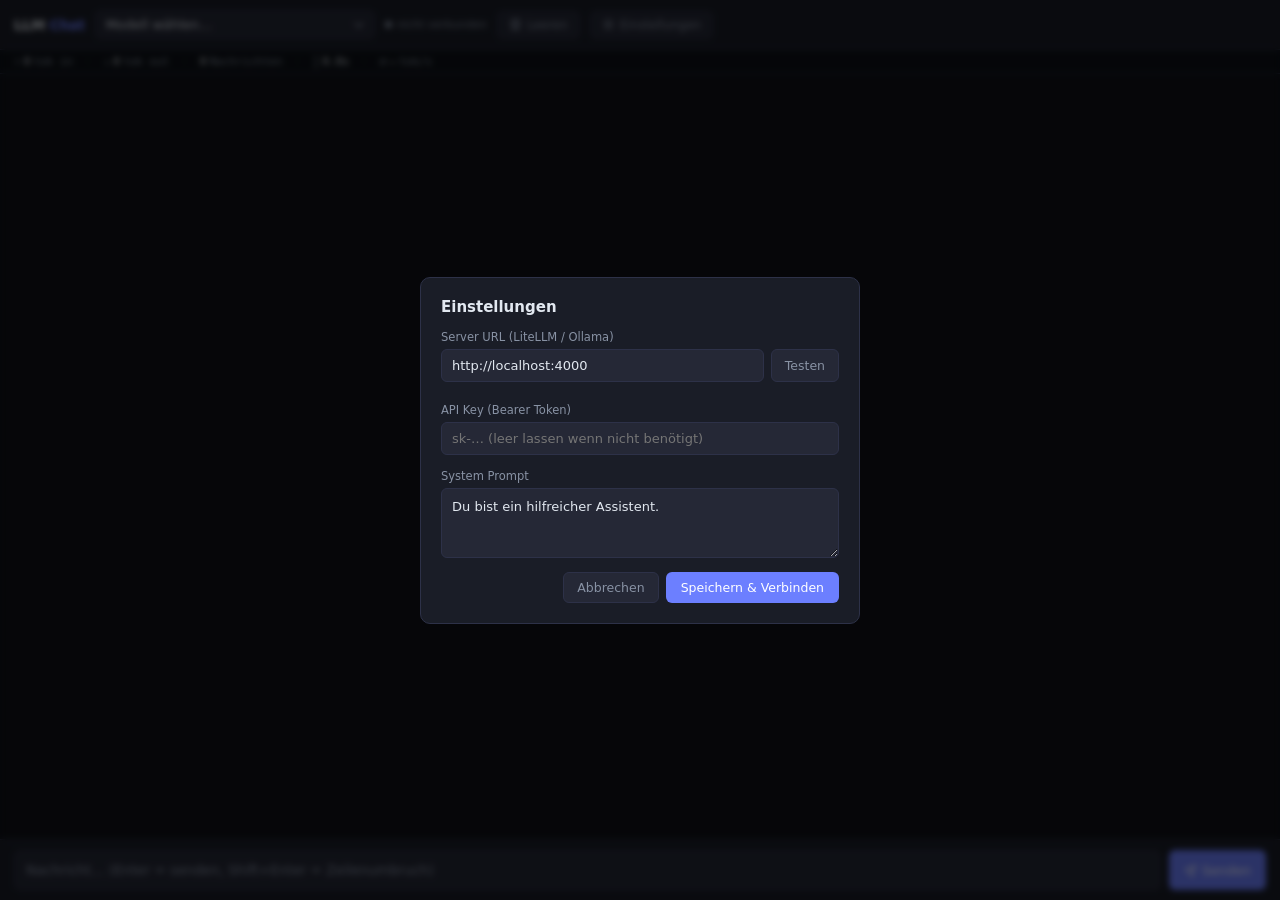
==== local-llm-chat.html @ 70185e09 "Add standalone local LLM chat UI (single HTML file) Self-contained chat interface for LiteLLM/Ollama" ====
<!DOCTYPE html>
<html lang="de">
<head>
  <meta charset="UTF-8">
  <meta name="viewport" content="width=device-width, initial-scale=1.0">
  <title>LLM Chat</title>
  <style>
    :root {
      --bg:          #0f1117;
      --bg2:         #1a1d27;
      --bg3:         #252836;
      --border:      #2d3148;
      --text:        #e2e8f0;
      --text-dim:    #8892a4;
      --accent:      #6c7fff;
      --accent-h:    #7d8fff;
      --user-bg:     #1e2a45;
      --user-border: #2a3a5c;
      --stats-bg:    #0d1117;
      --green:       #4ade80;
      --red:         #f87171;
      --font: -apple-system, BlinkMacSystemFont, 'Segoe UI', system-ui, sans-serif;
      --mono: 'JetBrains Mono', 'Fira Code', Consolas, monospace;
    }

    *, *::before, *::after { box-sizing: border-box; margin: 0; padding: 0; }

    body {
      font-family: var(--font);
      background: var(--bg);
      color: var(--text);
      height: 100dvh;
      display: flex;
      flex-direction: column;
      overflow: hidden;
    }

    /* ── Header ─────────────────────────────────────────────── */
    header {
      display: flex;
      align-items: center;
      gap: 10px;
      padding: 10px 14px;
      background: var(--bg2);
      border-bottom: 1px solid var(--border);
      flex-shrink: 0;
    }

    .app-title {
      font-size: 14px;
      font-weight: 700;
      letter-spacing: -0.3px;
      white-space: nowrap;
      color: var(--text);
    }
    .app-title span { color: var(--accent); }

    .model-wrap { flex: 1; max-width: 280px; }

    select, input, textarea, button { font-family: var(--font); }

    select {
      width: 100%;
      padding: 6px 28px 6px 10px;
      background: var(--bg3)
        url("data:image/svg+xml,%3Csvg xmlns='http://www.w3.org/2000/svg' width='10' height='6'%3E%3Cpath d='M1 1l4 4 4-4' stroke='%238892a4' stroke-width='1.5' fill='none' stroke-linecap='round'/%3E%3C/svg%3E")
        no-repeat right 10px center;
      border: 1px solid var(--border);
      border-radius: 6px;
      color: var(--text);
      font-size: 13px;
      appearance: none;
      cursor: pointer;
      outline: none;
    }
    select:focus { border-color: var(--accent); }

    .hdr-btn {
      display: flex;
      align-items: center;
      gap: 5px;
      padding: 6px 11px;
      background: var(--bg3);
      border: 1px solid var(--border);
      border-radius: 6px;
      color: var(--text-dim);
      font-size: 12px;
      cursor: pointer;
      transition: border-color .15s, color .15s;
      white-space: nowrap;
    }
    .hdr-btn:hover { border-color: var(--accent); color: var(--text); }
    .hdr-btn svg { width: 13px; height: 13px; flex-shrink: 0; }

    .conn-status {
      display: flex;
      align-items: center;
      gap: 5px;
      font-size: 11px;
      color: var(--text-dim);
      white-space: nowrap;
    }
    .conn-dot {
      width: 7px; height: 7px;
      border-radius: 50%;
      background: var(--text-dim);
      flex-shrink: 0;
    }
    .conn-dot.ok  { background: var(--green); }
    .conn-dot.err { background: var(--red); }

    /* ── Session stats bar ──────────────────────────────────── */
    .stats-bar {
      display: flex;
      align-items: center;
      gap: 12px;
      padding: 5px 14px;
      background: var(--stats-bg);
      border-bottom: 1px solid var(--border);
      font-size: 11px;
      color: var(--text-dim);
      font-family: var(--mono);
      flex-shrink: 0;
      flex-wrap: wrap;
    }
    .s-item { display: flex; align-items: center; gap: 3px; }
    .s-val  { color: var(--text); font-weight: 500; }
    .s-sep  { color: var(--border); user-select: none; }

    /* ── Chat area ──────────────────────────────────────────── */
    .chat-area {
      flex: 1;
      overflow-y: auto;
      padding: 16px 14px;
      display: flex;
      flex-direction: column;
      gap: 10px;
      scroll-behavior: smooth;
    }
    .chat-area::-webkit-scrollbar { width: 5px; }
    .chat-area::-webkit-scrollbar-track { background: transparent; }
    .chat-area::-webkit-scrollbar-thumb { background: var(--border); border-radius: 3px; }

    /* ── Empty state ────────────────────────────────────────── */
    .empty-state {
      flex: 1;
      display: flex;
      flex-direction: column;
      align-items: center;
      justify-content: center;
      gap: 10px;
      color: var(--text-dim);
      font-size: 14px;
      text-align: center;
      padding: 40px;
    }
    .empty-state svg { opacity: .25; }
    .empty-state small {
      display: block;
      font-size: 11px;
      margin-top: 4px;
      opacity: .6;
    }

    /* ── Message bubbles ────────────────────────────────────── */
    .msg-wrap { display: flex; flex-direction: column; gap: 3px; }
    .msg-wrap.user  { align-items: flex-end; }
    .msg-wrap.asst  { align-items: flex-start; }

    .msg-role {
      font-size: 10px;
      color: var(--text-dim);
      padding: 0 4px;
      text-transform: uppercase;
      letter-spacing: .06em;
    }

    .bubble {
      padding: 9px 13px;
      border-radius: 10px;
      font-size: 13.5px;
      line-height: 1.65;
      max-width: min(82%, 720px);
      word-break: break-word;
    }
    .msg-wrap.user .bubble {
      background: var(--user-bg);
      border: 1px solid var(--user-border);
      border-bottom-right-radius: 3px;
      white-space: pre-wrap;
    }
    .msg-wrap.asst .bubble {
      background: var(--bg2);
      border: 1px solid var(--border);
      border-bottom-left-radius: 3px;
      max-width: min(92%, 780px);
    }

    /* ── Per-message stats badge ────────────────────────────── */
    .msg-stats {
      display: flex;
      align-items: center;
      gap: 7px;
      font-size: 10px;
      color: var(--text-dim);
      font-family: var(--mono);
      padding: 1px 4px;
      flex-wrap: wrap;
    }
    .m-stat { display: flex; align-items: center; gap: 2px; }
    .m-stat .icon { opacity: .55; }
    .m-stat .val  { color: var(--text); }

    /* ── Markdown content ───────────────────────────────────── */
    .bubble p { margin: 3px 0; }
    .bubble p + p { margin-top: 6px; }
    .bubble strong { color: #fff; }
    .bubble em { font-style: italic; opacity: .85; }
    .bubble del { opacity: .5; text-decoration: line-through; }

    .bubble h1, .bubble h2, .bubble h3 {
      color: #fff;
      margin: 10px 0 4px;
      line-height: 1.3;
    }
    .bubble h1 { font-size: 17px; }
    .bubble h2 { font-size: 15px; }
    .bubble h3 { font-size: 13.5px; }

    .bubble ul, .bubble ol { margin: 5px 0; padding-left: 18px; }
    .bubble li { margin: 2px 0; }

    .bubble hr {
      border: none;
      border-top: 1px solid var(--border);
      margin: 8px 0;
    }

    .bubble code {
      font-family: var(--mono);
      font-size: 11.5px;
      background: rgba(0,0,0,.35);
      padding: 1px 5px;
      border-radius: 3px;
      color: #a78bfa;
    }

    .code-block {
      margin: 8px 0;
      border: 1px solid var(--border);
      border-radius: 7px;
      overflow: hidden;
    }
    .code-hdr {
      display: flex;
      justify-content: space-between;
      align-items: center;
      padding: 4px 10px;
      background: #0a0c14;
      border-bottom: 1px solid var(--border);
      font-size: 10.5px;
      color: var(--text-dim);
      font-family: var(--mono);
    }
    .copy-btn {
      background: none;
      border: none;
      color: var(--text-dim);
      font-size: 10.5px;
      font-family: var(--font);
      cursor: pointer;
      padding: 2px 7px;
      border-radius: 4px;
      transition: background .12s, color .12s;
    }
    .copy-btn:hover { background: var(--bg3); color: var(--text); }

    .code-block pre {
      background: #090b12;
      padding: 11px 13px;
      overflow-x: auto;
      margin: 0;
    }
    .code-block pre code {
      background: none;
      padding: 0;
      color: #cdd6f4;
      font-size: 12px;
      line-height: 1.55;
    }

    /* ── Typing indicator ───────────────────────────────────── */
    .typing {
      display: flex;
      align-items: center;
      gap: 4px;
      padding: 9px 13px;
      background: var(--bg2);
      border: 1px solid var(--border);
      border-radius: 10px;
      border-bottom-left-radius: 3px;
      width: fit-content;
    }
    .t-dot {
      width: 6px; height: 6px;
      background: var(--text-dim);
      border-radius: 50%;
      animation: tpulse 1.2s infinite;
    }
    .t-dot:nth-child(2) { animation-delay: .2s; }
    .t-dot:nth-child(3) { animation-delay: .4s; }
    @keyframes tpulse {
      0%,80%,100% { opacity: .3; transform: scale(.8); }
      40%          { opacity: 1;  transform: scale(1); }
    }

    .stream-cursor {
      display: inline-block;
      width: 2px; height: 14px;
      background: var(--accent);
      margin-left: 2px;
      vertical-align: middle;
      animation: blink 1s infinite;
    }
    @keyframes blink {
      0%,100% { opacity: 1; }
      50%      { opacity: 0; }
    }

    /* ── Input area ─────────────────────────────────────────── */
    .input-area {
      padding: 10px 14px;
      background: var(--bg2);
      border-top: 1px solid var(--border);
      flex-shrink: 0;
    }
    .input-row {
      display: flex;
      gap: 8px;
      align-items: flex-end;
    }
    #msg-input {
      flex: 1;
      resize: none;
      padding: 9px 11px;
      min-height: 40px;
      max-height: 150px;
      font-size: 13.5px;
      line-height: 1.5;
      background: var(--bg3);
      border: 1px solid var(--border);
      border-radius: 6px;
      color: var(--text);
      outline: none;
      overflow-y: auto;
      transition: border-color .15s;
    }
    #msg-input:focus { border-color: var(--accent); }
    #msg-input::placeholder { color: var(--text-dim); }

    .send-btn {
      padding: 9px 15px;
      background: var(--accent);
      color: #fff;
      border: none;
      border-radius: 6px;
      font-size: 13px;
      font-weight: 500;
      cursor: pointer;
      transition: background .15s;
      display: flex;
      align-items: center;
      gap: 5px;
      height: 40px;
      white-space: nowrap;
      flex-shrink: 0;
    }
    .send-btn:hover   { background: var(--accent-h); }
    .send-btn:disabled { opacity: .45; cursor: not-allowed; }
    .send-btn.stop    { background: var(--red); }
    .send-btn.stop:hover { background: #ef4444; }
    .send-btn svg { width: 13px; height: 13px; }

    /* ── Modal ──────────────────────────────────────────────── */
    .overlay {
      position: fixed;
      inset: 0;
      background: rgba(0,0,0,.6);
      backdrop-filter: blur(3px);
      z-index: 200;
      display: flex;
      align-items: center;
      justify-content: center;
    }
    .overlay.hidden { display: none; }

    .modal {
      background: var(--bg2);
      border: 1px solid var(--border);
      border-radius: 10px;
      padding: 20px;
      width: 440px;
      max-width: 95vw;
      display: flex;
      flex-direction: column;
      gap: 14px;
    }
    .modal-title { font-size: 15px; font-weight: 600; }

    .field { display: flex; flex-direction: column; gap: 5px; }
    .field label { font-size: 11.5px; color: var(--text-dim); font-weight: 500; }
    .field input, .field textarea {
      padding: 8px 10px;
      background: var(--bg3);
      border: 1px solid var(--border);
      border-radius: 6px;
      color: var(--text);
      font-size: 13px;
      outline: none;
      transition: border-color .15s;
      width: 100%;
    }
    .field input:focus, .field textarea:focus { border-color: var(--accent); }
    .field textarea { resize: vertical; min-height: 70px; line-height: 1.5; }
    .field-row { display: flex; gap: 7px; }
    .field-row input { flex: 1; }

    .modal-btns { display: flex; gap: 7px; justify-content: flex-end; }
    .btn-sec {
      padding: 7px 13px;
      background: var(--bg3);
      border: 1px solid var(--border);
      border-radius: 6px;
      color: var(--text-dim);
      font-size: 12.5px;
      cursor: pointer;
      transition: border-color .15s, color .15s;
    }
    .btn-sec:hover { border-color: var(--accent); color: var(--text); }
    .btn-pri {
      padding: 7px 15px;
      background: var(--accent);
      border: none;
      border-radius: 6px;
      color: #fff;
      font-size: 12.5px;
      font-weight: 500;
      cursor: pointer;
      transition: background .15s;
    }
    .btn-pri:hover { background: var(--accent-h); }

    .test-note {
      font-size: 11px;
      color: var(--text-dim);
      margin-top: 2px;
    }
  </style>
</head>
<body>

<!-- ── Header ─────────────────────────────────────────────────── -->
<header>
  <div class="app-title">LLM <span>Chat</span></div>

  <div class="model-wrap">
    <select id="model-sel">
      <option value="">Modell wählen…</option>
    </select>
  </div>

  <div class="conn-status">
    <div class="conn-dot" id="conn-dot"></div>
    <span id="conn-lbl">nicht verbunden</span>
  </div>

  <button class="hdr-btn" id="clear-btn" title="Chat leeren">
    <svg viewBox="0 0 16 16" fill="none" stroke="currentColor" stroke-width="1.5" stroke-linecap="round">
      <path d="M2 4h12M5 4V2h6v2M3 4l1 10h8l1-10M6 7v5M10 7v5"/>
    </svg>
    Leeren
  </button>

  <button class="hdr-btn" id="settings-btn">
    <svg viewBox="0 0 16 16" fill="none" stroke="currentColor" stroke-width="1.5" stroke-linecap="round">
      <circle cx="8" cy="8" r="2.5"/>
      <path d="M8 1v2M8 13v2M1 8h2M13 8h2M3.05 3.05l1.41 1.41M11.54 11.54l1.41 1.41M3.05 12.95l1.41-1.41M11.54 4.46l1.41-1.41"/>
    </svg>
    Einstellungen
  </button>
</header>

<!-- ── Session stats ───────────────────────────────────────────── -->
<div class="stats-bar">
  <div class="s-item">
    <span>↑</span><span class="s-val" id="s-in">0</span><span>tok in</span>
  </div>
  <span class="s-sep">·</span>
  <div class="s-item">
    <span>↓</span><span class="s-val" id="s-out">0</span><span>tok out</span>
  </div>
  <span class="s-sep">·</span>
  <div class="s-item">
    <span class="s-val" id="s-msgs">0</span><span>Nachrichten</span>
  </div>
  <span class="s-sep">·</span>
  <div class="s-item">
    <span>∑</span><span class="s-val" id="s-time">0.0s</span>
  </div>
  <span class="s-sep">·</span>
  <div class="s-item">
    <span>⌀</span><span class="s-val" id="s-tps">–</span><span>tok/s</span>
  </div>
</div>

<!-- ── Chat area ───────────────────────────────────────────────── -->
<div class="chat-area" id="chat-area">
  <div class="empty-state" id="empty">
    <svg width="44" height="44" viewBox="0 0 24 24" fill="none" stroke="currentColor" stroke-width="1.3">
      <path d="M21 15a2 2 0 0 1-2 2H7l-4 4V5a2 2 0 0 1 2-2h14a2 2 0 0 1 2 2z"/>
    </svg>
    <span>Schreib eine Nachricht, um zu starten</span>
    <small>Verbinde zuerst deinen LiteLLM-Server unter „Einstellungen"</small>
  </div>
</div>

<!-- ── Input area ─────────────────────────────────────────────── -->
<div class="input-area">
  <div class="input-row">
    <textarea id="msg-input" placeholder="Nachricht… (Enter = senden, Shift+Enter = Zeilenumbruch)" rows="1"></textarea>
    <button class="send-btn" id="send-btn">
      <svg viewBox="0 0 16 16" fill="none" stroke="currentColor" stroke-width="1.5" stroke-linecap="round">
        <path d="M14 2L2 7l5 3 3 5 4-13z"/>
      </svg>
      Senden
    </button>
  </div>
</div>

<!-- ── Settings modal ─────────────────────────────────────────── -->
<div class="overlay hidden" id="overlay">
  <div class="modal">
    <div class="modal-title">Einstellungen</div>

    <div class="field">
      <label>Server URL (LiteLLM / Ollama)</label>
      <div class="field-row">
        <input type="url" id="cfg-url" placeholder="http://192.168.1.x:4000">
        <button class="btn-sec" id="test-btn">Testen</button>
      </div>
      <div class="test-note" id="test-note"></div>
    </div>

    <div class="field">
      <label>API Key (Bearer Token)</label>
      <input type="password" id="cfg-key" placeholder="sk-… (leer lassen wenn nicht benötigt)">
    </div>

    <div class="field">
      <label>System Prompt</label>
      <textarea id="cfg-sys" placeholder="Du bist ein hilfreicher Assistent."></textarea>
    </div>

    <div class="modal-btns">
      <button class="btn-sec" id="cancel-btn">Abbrechen</button>
      <button class="btn-pri" id="save-btn">Speichern &amp; Verbinden</button>
    </div>
  </div>
</div>

<script>
// ═══════════════════════════════════════════════════════════════
//  State
// ═══════════════════════════════════════════════════════════════
const STORE_KEY = 'llm-chat-v1';

const DEF = {
  url:    'http://localhost:4000',
  apiKey: '',
  sys:    'Du bist ein hilfreicher Assistent.',
  model:  ''
};

let cfg = { ...DEF };
let messages = [];
let session  = { inTok: 0, outTok: 0, time: 0, msgs: 0, tpsList: [] };
let streaming = false;
let abort     = null;
let codeIdx   = 0;

// ═══════════════════════════════════════════════════════════════
//  Persist
// ═══════════════════════════════════════════════════════════════
function loadCfg() {
  try {
    const s = localStorage.getItem(STORE_KEY);
    if (s) cfg = { ...DEF, ...JSON.parse(s) };
  } catch (_) {}
}
function saveCfg() {
  localStorage.setItem(STORE_KEY, JSON.stringify(cfg));
}

// ═══════════════════════════════════════════════════════════════
//  Markdown
// ═══════════════════════════════════════════════════════════════
function esc(s) {
  return s.replace(/&/g,'&amp;').replace(/</g,'&lt;').replace(/>/g,'&gt;');
}

function inline(s) {
  return esc(s)
    .replace(/`([^`]+)`/g, '<code>$1</code>')
    .replace(/\*\*([^*]+)\*\*/g, '<strong>$1</strong>')
    .replace(/\*([^*]+)\*/g,     '<em>$1</em>')
    .replace(/~~([^~]+)~~/g,     '<del>$1</del>');
}

function renderMd(text) {
  const lines = text.split('\n');
  let html = '', i = 0, inList = false, listTag = '';

  const closeList = () => {
    if (inList) { html += `</${listTag}>`; inList = false; listTag = ''; }
  };

  while (i < lines.length) {
    const line = lines[i];

    // ── fenced code block ──
    if (line.startsWith('```')) {
      closeList();
      const lang = line.slice(3).trim();
      let code = '';
      i++;
      while (i < lines.length && !lines[i].startsWith('```')) {
        code += lines[i] + '\n';
        i++;
      }
      const id = 'cb' + (++codeIdx);
      html += `<div class="code-block">` +
        `<div class="code-hdr"><span>${esc(lang) || 'code'}</span>` +
        `<button class="copy-btn" onclick="copyCode('${id}')">Kopieren</button></div>` +
        `<pre id="${id}"><code>${esc(code.trimEnd())}</code></pre></div>`;
      i++; continue;
    }

    // ── headings ──
    const hm = line.match(/^(#{1,3}) (.+)/);
    if (hm) {
      closeList();
      const n = hm[1].length;
      html += `<h${n}>${inline(hm[2])}</h${n}>`;
      i++; continue;
    }

    // ── hr ──
    if (/^---+$/.test(line.trim())) {
      closeList();
      html += '<hr>';
      i++; continue;
    }

    // ── unordered list ──
    const ulm = line.match(/^[-*] (.+)/);
    if (ulm) {
      if (!inList || listTag !== 'ul') { closeList(); html += '<ul>'; inList = true; listTag = 'ul'; }
      html += `<li>${inline(ulm[1])}</li>`;
      i++; continue;
    }

    // ── ordered list ──
    const olm = line.match(/^\d+\. (.+)/);
    if (olm) {
      if (!inList || listTag !== 'ol') { closeList(); html += '<ol>'; inList = true; listTag = 'ol'; }
      html += `<li>${inline(olm[1])}</li>`;
      i++; continue;
    }

    // ── blank line ──
    if (line.trim() === '') {
      closeList();
      html += '<br>';
      i++; continue;
    }

    // ── paragraph ──
    closeList();
    html += `<p>${inline(line)}</p>`;
    i++;
  }

  closeList();
  return html;
}

function copyCode(id) {
  const el = document.getElementById(id);
  if (!el) return;
  navigator.clipboard.writeText(el.querySelector('code').textContent).then(() => {
    const btn = el.closest('.code-block').querySelector('.copy-btn');
    const prev = btn.textContent;
    btn.textContent = '✓ Kopiert';
    setTimeout(() => btn.textContent = prev, 2000);
  });
}

// ═══════════════════════════════════════════════════════════════
//  UI helpers
// ═══════════════════════════════════════════════════════════════
const chatArea  = document.getElementById('chat-area');
const emptyEl   = document.getElementById('empty');
const msgInput  = document.getElementById('msg-input');
const sendBtn   = document.getElementById('send-btn');
const modelSel  = document.getElementById('model-sel');
const connDot   = document.getElementById('conn-dot');
const connLbl   = document.getElementById('conn-lbl');

function setConn(state, label) {
  connDot.className = 'conn-dot' + (state ? ' ' + state : '');
  connLbl.textContent = label;
}

function updateSession() {
  document.getElementById('s-in').textContent   = session.inTok.toLocaleString('de-DE');
  document.getElementById('s-out').textContent  = session.outTok.toLocaleString('de-DE');
  document.getElementById('s-msgs').textContent = session.msgs;
  document.getElementById('s-time').textContent =
    session.time < 60
      ? session.time.toFixed(1) + 's'
      : Math.floor(session.time / 60) + 'm ' + (session.time % 60 | 0) + 's';
  const avgTps = session.tpsList.length
    ? (session.tpsList.reduce((a, b) => a + b, 0) / session.tpsList.length).toFixed(1)
    : '–';
  document.getElementById('s-tps').textContent = avgTps;
}

function scrollBottom() {
  chatArea.scrollTop = chatArea.scrollHeight;
}

function addUserMsg(text) {
  emptyEl.style.display = 'none';
  const w = document.createElement('div');
  w.className = 'msg-wrap user';
  w.innerHTML =
    `<div class="msg-role">Du</div>` +
    `<div class="bubble">${esc(text)}</div>`;
  chatArea.appendChild(w);
  scrollBottom();
}

function createAsstMsg() {
  emptyEl.style.display = 'none';
  const w = document.createElement('div');
  w.className = 'msg-wrap asst';
  w.innerHTML =
    `<div class="msg-role">Assistent</div>` +
    `<div class="bubble" id="live-bubble"><span class="stream-cursor"></span></div>`;
  chatArea.appendChild(w);
  scrollBottom();
  return w;
}

function finalizeMsg(wrapper, text, stats) {
  const bubble = wrapper.querySelector('.bubble');
  bubble.innerHTML = renderMd(text);

  const parts = [];
  if (stats.inTok  > 0) parts.push(`<span class="m-stat"><span class="icon">↑</span><span class="val">${stats.inTok}</span>&nbsp;in</span>`);
  if (stats.outTok > 0) parts.push(`<span class="m-stat"><span class="icon">↓</span><span class="val">${stats.outTok}</span>&nbsp;out</span>`);
  if (stats.time   > 0) parts.push(`<span class="m-stat"><span class="icon">⏱</span><span class="val">${stats.time.toFixed(2)}s</span></span>`);
  if (stats.tps    > 0) parts.push(`<span class="m-stat"><span class="icon">⚡</span><span class="val">${stats.tps.toFixed(1)}</span>&nbsp;tok/s</span>`);

  const badge = document.createElement('div');
  badge.className = 'msg-stats';
  badge.innerHTML = parts.join('<span style="opacity:.25;margin:0 1px">·</span>');
  wrapper.appendChild(badge);
  scrollBottom();
}

function setSendState(isStreaming) {
  streaming = isStreaming;
  if (isStreaming) {
    sendBtn.className = 'send-btn stop';
    sendBtn.innerHTML =
      `<svg viewBox="0 0 16 16" fill="currentColor"><rect x="3" y="3" width="10" height="10" rx="1.5"/></svg>Stoppen`;
    sendBtn.onclick = () => abort?.abort();
    msgInput.disabled = true;
  } else {
    sendBtn.className = 'send-btn';
    sendBtn.innerHTML =
      `<svg viewBox="0 0 16 16" fill="none" stroke="currentColor" stroke-width="1.5" stroke-linecap="round">` +
      `<path d="M14 2L2 7l5 3 3 5 4-13z"/></svg>Senden`;
    sendBtn.onclick = send;
    msgInput.disabled = false;
    msgInput.focus();
  }
}

// ═══════════════════════════════════════════════════════════════
//  Models
// ═══════════════════════════════════════════════════════════════
async function loadModels() {
  if (!cfg.url) return;
  try {
    const res = await fetch(`${cfg.url}/v1/models`, {
      headers: cfg.apiKey ? { Authorization: `Bearer ${cfg.apiKey}` } : {}
    });
    if (!res.ok) throw new Error(`HTTP ${res.status}`);
    const { data = [] } = await res.json();

    modelSel.innerHTML = '';
    if (!data.length) {
      modelSel.innerHTML = '<option value="">Keine Modelle gefunden</option>';
      setConn('err', 'keine Modelle');
      return;
    }

    data.forEach(m => {
      const opt = document.createElement('option');
      opt.value = m.id;
      opt.textContent = m.id;
      if (m.id === cfg.model) opt.selected = true;
      modelSel.appendChild(opt);
    });

    if (!cfg.model || !data.find(m => m.id === cfg.model)) {
      cfg.model = data[0].id;
      modelSel.value = cfg.model;
    }

    setConn('ok', 'verbunden');
  } catch (e) {
    setConn('err', 'Verbindungsfehler');
    modelSel.innerHTML = '<option value="">– Verbindung fehlgeschlagen –</option>';
  }
}

// ═══════════════════════════════════════════════════════════════
//  Send / Stream
// ═══════════════════════════════════════════════════════════════
async function send() {
  const text = msgInput.value.trim();
  if (!text || streaming) return;

  const model = modelSel.value;
  if (!model) {
    alert('Kein Modell ausgewählt. Bitte überprüfe die Serververbindung unter „Einstellungen".');
    return;
  }

  messages.push({ role: 'user', content: text });
  addUserMsg(text);
  msgInput.value = '';
  resizeTa();
  setSendState(true);

  const reqMsgs = [];
  if (cfg.sys) reqMsgs.push({ role: 'system', content: cfg.sys });
  reqMsgs.push(...messages);

  const t0       = performance.now();
  let fullText   = '';
  let inTok      = 0, outTok = 0;
  let firstChunk = null;
  abort = new AbortController();

  const wrapper = createAsstMsg();
  const bubble  = wrapper.querySelector('#live-bubble');

  try {
    const res = await fetch(`${cfg.url}/v1/chat/completions`, {
      method:  'POST',
      signal:  abort.signal,
      headers: {
        'Content-Type': 'application/json',
        ...(cfg.apiKey ? { Authorization: `Bearer ${cfg.apiKey}` } : {})
      },
      body: JSON.stringify({
        model,
        messages: reqMsgs,
        stream: true,
        stream_options: { include_usage: true }
      })
    });

    if (!res.ok) {
      const err = await res.text().catch(() => '');
      throw new Error(`HTTP ${res.status}${err ? ': ' + err : ''}`);
    }

    setConn('ok', 'verbunden');

    const reader  = res.body.getReader();
    const decoder = new TextDecoder();
    let buf = '';

    while (true) {
      const { done, value } = await reader.read();
      if (done) break;

      buf += decoder.decode(value, { stream: true });
      const lines = buf.split('\n');
      buf = lines.pop() ?? '';

      for (const line of lines) {
        if (!line.startsWith('data: ')) continue;
        const raw = line.slice(6).trim();
        if (raw === '[DONE]') continue;

        let chunk;
        try { chunk = JSON.parse(raw); } catch { continue; }

        if (chunk.usage) {
          inTok  = chunk.usage.prompt_tokens     ?? 0;
          outTok = chunk.usage.completion_tokens ?? 0;
        }

        const delta = chunk.choices?.[0]?.delta?.content;
        if (delta) {
          if (firstChunk === null) firstChunk = performance.now();
          fullText += delta;
          bubble.innerHTML = renderMd(fullText) + '<span class="stream-cursor"></span>';
          scrollBottom();
        }
      }
    }

    const elapsed = (performance.now() - t0) / 1000;
    const genTime = firstChunk !== null ? (performance.now() - firstChunk) / 1000 : elapsed;
    const tps     = outTok > 0 && genTime > 0 ? outTok / genTime : 0;

    finalizeMsg(wrapper, fullText, { inTok, outTok, time: elapsed, tps });

    session.inTok  += inTok;
    session.outTok += outTok;
    session.time   += elapsed;
    session.msgs++;
    if (tps > 0) session.tpsList.push(tps);
    updateSession();

    messages.push({ role: 'assistant', content: fullText });

  } catch (e) {
    const elapsed = (performance.now() - t0) / 1000;

    if (e.name === 'AbortError') {
      const genTime = firstChunk !== null ? (performance.now() - firstChunk) / 1000 : elapsed;
      const tps     = outTok > 0 && genTime > 0 ? outTok / genTime : 0;
      finalizeMsg(wrapper, fullText || '*(Generierung abgebrochen)*', { inTok, outTok, time: elapsed, tps });
      if (fullText) messages.push({ role: 'assistant', content: fullText });
    } else {
      bubble.innerHTML = `<span style="color:var(--red)">Fehler: ${esc(e.message)}</span>`;
      setConn('err', 'Fehler');
    }
  } finally {
    abort = null;
    setSendState(false);
  }
}

// ═══════════════════════════════════════════════════════════════
//  Textarea resize
// ═══════════════════════════════════════════════════════════════
function resizeTa() {
  msgInput.style.height = 'auto';
  msgInput.style.height = Math.min(msgInput.scrollHeight, 150) + 'px';
}
msgInput.addEventListener('input', resizeTa);
msgInput.addEventListener('keydown', e => {
  if (e.key === 'Enter' && !e.shiftKey) { e.preventDefault(); if (!streaming) send(); }
});

// ═══════════════════════════════════════════════════════════════
//  Clear
// ═══════════════════════════════════════════════════════════════
document.getElementById('clear-btn').onclick = () => {
  if (streaming) return;
  messages = [];
  chatArea.innerHTML = '';
  chatArea.appendChild(emptyEl);
  emptyEl.style.display = '';
};

// ═══════════════════════════════════════════════════════════════
//  Model select
// ═══════════════════════════════════════════════════════════════
modelSel.onchange = () => { cfg.model = modelSel.value; saveCfg(); };

// ═══════════════════════════════════════════════════════════════
//  Settings modal
// ═══════════════════════════════════════════════════════════════
const overlay = document.getElementById('overlay');

document.getElementById('settings-btn').onclick = () => {
  document.getElementById('cfg-url').value = cfg.url;
  document.getElementById('cfg-key').value = cfg.apiKey;
  document.getElementById('cfg-sys').value = cfg.sys;
  document.getElementById('test-note').textContent = '';
  overlay.classList.remove('hidden');
};

document.getElementById('cancel-btn').onclick = () => overlay.classList.add('hidden');
overlay.onclick = e => { if (e.target === overlay) overlay.classList.add('hidden'); };

document.getElementById('save-btn').onclick = () => {
  cfg.url    = document.getElementById('cfg-url').value.trim().replace(/\/+$/, '');
  cfg.apiKey = document.getElementById('cfg-key').value.trim();
  cfg.sys    = document.getElementById('cfg-sys').value;
  saveCfg();
  overlay.classList.add('hidden');
  loadModels();
};

document.getElementById('test-btn').onclick = async () => {
  const url    = document.getElementById('cfg-url').value.trim().replace(/\/+$/, '');
  const apiKey = document.getElementById('cfg-key').value.trim();
  const note   = document.getElementById('test-note');
  const btn    = document.getElementById('test-btn');

  btn.textContent = '…';
  btn.disabled    = true;
  note.textContent = '';

  try {
    const res = await fetch(`${url}/v1/models`, {
      headers: apiKey ? { Authorization: `Bearer ${apiKey}` } : {}
    });
    if (res.ok) {
      const d = await res.json();
      const n = (d.data ?? []).length;
      note.style.color = 'var(--green)';
      note.textContent = `✓ Verbunden — ${n} Modell${n !== 1 ? 'e' : ''} gefunden`;
    } else {
      note.style.color = 'var(--red)';
      note.textContent = `✗ HTTP ${res.status}`;
    }
  } catch (e) {
    note.style.color = 'var(--red)';
    note.textContent = `✗ Keine Verbindung: ${e.message}`;
  } finally {
    btn.textContent = 'Testen';
    btn.disabled    = false;
  }
};

// ═══════════════════════════════════════════════════════════════
//  Init
// ═══════════════════════════════════════════════════════════════
sendBtn.onclick = send;

loadCfg();
updateSession();

if (cfg.url && cfg.url !== DEF.url) {
  loadModels();
} else {
  // First run → open settings
  setTimeout(() => document.getElementById('settings-btn').click(), 300);
}
</script>
</body>
</html>
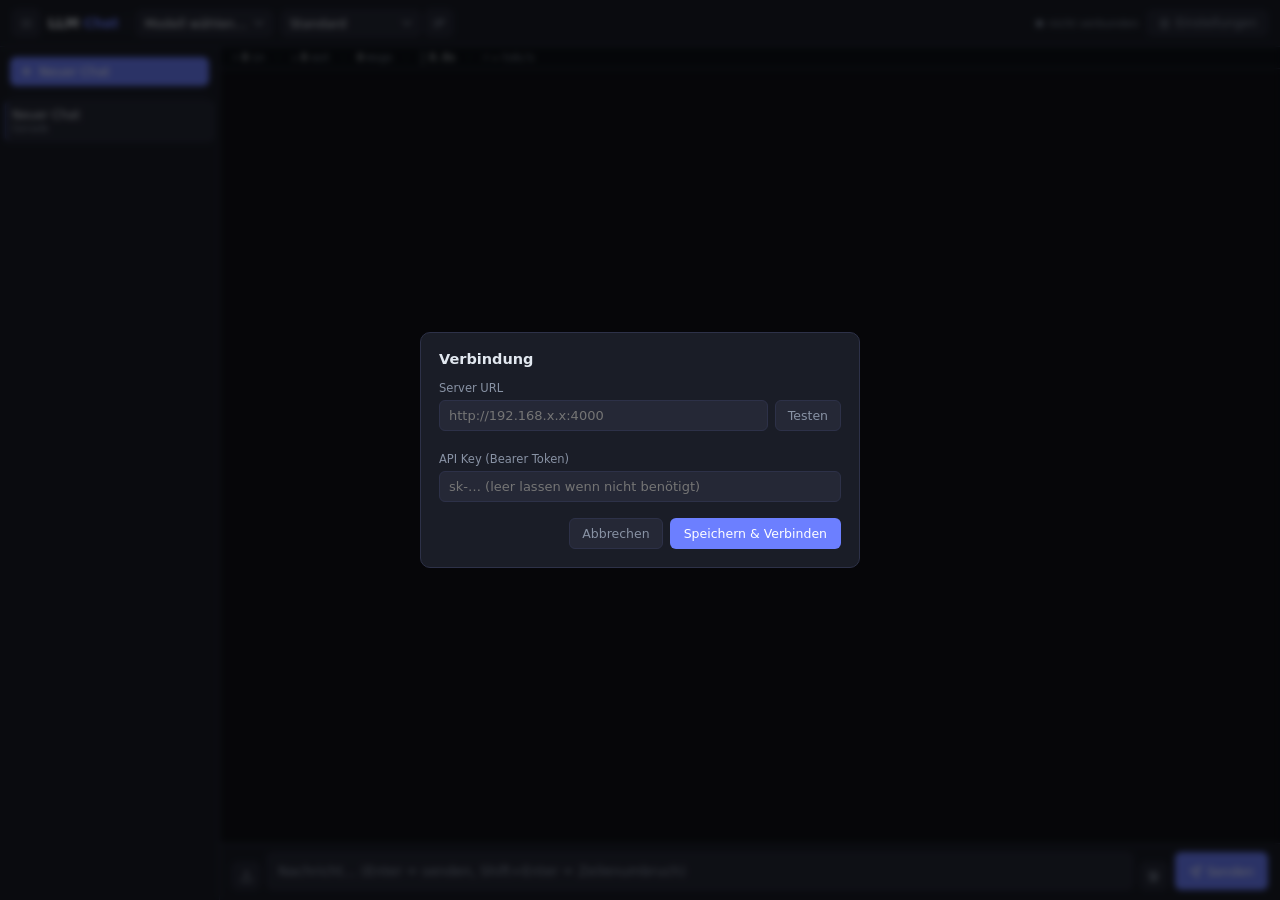
==== commit 8e0e7565: "Add file upload, chat history, templates and parameter controls - Verlauf-Sidebar: bis zu 20 Chats p" ====
--- a/local-llm-chat.html
+++ b/local-llm-chat.html
@@ -6,1059 +6,846 @@
   <title>LLM Chat</title>
   <style>
     :root {
-      --bg:          #0f1117;
-      --bg2:         #1a1d27;
-      --bg3:         #252836;
-      --border:      #2d3148;
-      --text:        #e2e8f0;
-      --text-dim:    #8892a4;
-      --accent:      #6c7fff;
-      --accent-h:    #7d8fff;
-      --user-bg:     #1e2a45;
-      --user-border: #2a3a5c;
-      --stats-bg:    #0d1117;
-      --green:       #4ade80;
-      --red:         #f87171;
-      --font: -apple-system, BlinkMacSystemFont, 'Segoe UI', system-ui, sans-serif;
-      --mono: 'JetBrains Mono', 'Fira Code', Consolas, monospace;
+      --bg:#0f1117; --bg2:#1a1d27; --bg3:#252836; --border:#2d3148;
+      --text:#e2e8f0; --dim:#8892a4; --accent:#6c7fff; --accent-h:#7d8fff;
+      --user-bg:#1e2a45; --user-bd:#2a3a5c; --stats-bg:#0d1117;
+      --green:#4ade80; --red:#f87171;
+      --font:-apple-system,BlinkMacSystemFont,'Segoe UI',system-ui,sans-serif;
+      --mono:'JetBrains Mono','Fira Code',Consolas,monospace;
     }
-
-    *, *::before, *::after { box-sizing: border-box; margin: 0; padding: 0; }
-
-    body {
-      font-family: var(--font);
-      background: var(--bg);
-      color: var(--text);
-      height: 100dvh;
-      display: flex;
-      flex-direction: column;
-      overflow: hidden;
-    }
-
-    /* ── Header ─────────────────────────────────────────────── */
-    header {
-      display: flex;
-      align-items: center;
-      gap: 10px;
-      padding: 10px 14px;
-      background: var(--bg2);
-      border-bottom: 1px solid var(--border);
-      flex-shrink: 0;
-    }
-
-    .app-title {
-      font-size: 14px;
-      font-weight: 700;
-      letter-spacing: -0.3px;
-      white-space: nowrap;
-      color: var(--text);
-    }
-    .app-title span { color: var(--accent); }
-
-    .model-wrap { flex: 1; max-width: 280px; }
-
-    select, input, textarea, button { font-family: var(--font); }
-
-    select {
-      width: 100%;
-      padding: 6px 28px 6px 10px;
-      background: var(--bg3)
-        url("data:image/svg+xml,%3Csvg xmlns='http://www.w3.org/2000/svg' width='10' height='6'%3E%3Cpath d='M1 1l4 4 4-4' stroke='%238892a4' stroke-width='1.5' fill='none' stroke-linecap='round'/%3E%3C/svg%3E")
-        no-repeat right 10px center;
-      border: 1px solid var(--border);
-      border-radius: 6px;
-      color: var(--text);
-      font-size: 13px;
-      appearance: none;
-      cursor: pointer;
-      outline: none;
-    }
-    select:focus { border-color: var(--accent); }
-
-    .hdr-btn {
-      display: flex;
-      align-items: center;
-      gap: 5px;
-      padding: 6px 11px;
-      background: var(--bg3);
-      border: 1px solid var(--border);
-      border-radius: 6px;
-      color: var(--text-dim);
-      font-size: 12px;
-      cursor: pointer;
-      transition: border-color .15s, color .15s;
-      white-space: nowrap;
-    }
-    .hdr-btn:hover { border-color: var(--accent); color: var(--text); }
-    .hdr-btn svg { width: 13px; height: 13px; flex-shrink: 0; }
-
-    .conn-status {
-      display: flex;
-      align-items: center;
-      gap: 5px;
-      font-size: 11px;
-      color: var(--text-dim);
-      white-space: nowrap;
-    }
-    .conn-dot {
-      width: 7px; height: 7px;
-      border-radius: 50%;
-      background: var(--text-dim);
-      flex-shrink: 0;
-    }
-    .conn-dot.ok  { background: var(--green); }
-    .conn-dot.err { background: var(--red); }
-
-    /* ── Session stats bar ──────────────────────────────────── */
-    .stats-bar {
-      display: flex;
-      align-items: center;
-      gap: 12px;
-      padding: 5px 14px;
-      background: var(--stats-bg);
-      border-bottom: 1px solid var(--border);
-      font-size: 11px;
-      color: var(--text-dim);
-      font-family: var(--mono);
-      flex-shrink: 0;
-      flex-wrap: wrap;
-    }
-    .s-item { display: flex; align-items: center; gap: 3px; }
-    .s-val  { color: var(--text); font-weight: 500; }
-    .s-sep  { color: var(--border); user-select: none; }
-
-    /* ── Chat area ──────────────────────────────────────────── */
-    .chat-area {
-      flex: 1;
-      overflow-y: auto;
-      padding: 16px 14px;
-      display: flex;
-      flex-direction: column;
-      gap: 10px;
-      scroll-behavior: smooth;
-    }
-    .chat-area::-webkit-scrollbar { width: 5px; }
-    .chat-area::-webkit-scrollbar-track { background: transparent; }
-    .chat-area::-webkit-scrollbar-thumb { background: var(--border); border-radius: 3px; }
-
-    /* ── Empty state ────────────────────────────────────────── */
-    .empty-state {
-      flex: 1;
-      display: flex;
-      flex-direction: column;
-      align-items: center;
-      justify-content: center;
-      gap: 10px;
-      color: var(--text-dim);
-      font-size: 14px;
-      text-align: center;
-      padding: 40px;
-    }
-    .empty-state svg { opacity: .25; }
-    .empty-state small {
-      display: block;
-      font-size: 11px;
-      margin-top: 4px;
-      opacity: .6;
-    }
-
-    /* ── Message bubbles ────────────────────────────────────── */
-    .msg-wrap { display: flex; flex-direction: column; gap: 3px; }
-    .msg-wrap.user  { align-items: flex-end; }
-    .msg-wrap.asst  { align-items: flex-start; }
-
-    .msg-role {
-      font-size: 10px;
-      color: var(--text-dim);
-      padding: 0 4px;
-      text-transform: uppercase;
-      letter-spacing: .06em;
-    }
-
-    .bubble {
-      padding: 9px 13px;
-      border-radius: 10px;
-      font-size: 13.5px;
-      line-height: 1.65;
-      max-width: min(82%, 720px);
-      word-break: break-word;
-    }
-    .msg-wrap.user .bubble {
-      background: var(--user-bg);
-      border: 1px solid var(--user-border);
-      border-bottom-right-radius: 3px;
-      white-space: pre-wrap;
-    }
-    .msg-wrap.asst .bubble {
-      background: var(--bg2);
-      border: 1px solid var(--border);
-      border-bottom-left-radius: 3px;
-      max-width: min(92%, 780px);
-    }
-
-    /* ── Per-message stats badge ────────────────────────────── */
-    .msg-stats {
-      display: flex;
-      align-items: center;
-      gap: 7px;
-      font-size: 10px;
-      color: var(--text-dim);
-      font-family: var(--mono);
-      padding: 1px 4px;
-      flex-wrap: wrap;
-    }
-    .m-stat { display: flex; align-items: center; gap: 2px; }
-    .m-stat .icon { opacity: .55; }
-    .m-stat .val  { color: var(--text); }
-
-    /* ── Markdown content ───────────────────────────────────── */
-    .bubble p { margin: 3px 0; }
-    .bubble p + p { margin-top: 6px; }
-    .bubble strong { color: #fff; }
-    .bubble em { font-style: italic; opacity: .85; }
-    .bubble del { opacity: .5; text-decoration: line-through; }
-
-    .bubble h1, .bubble h2, .bubble h3 {
-      color: #fff;
-      margin: 10px 0 4px;
-      line-height: 1.3;
-    }
-    .bubble h1 { font-size: 17px; }
-    .bubble h2 { font-size: 15px; }
-    .bubble h3 { font-size: 13.5px; }
-
-    .bubble ul, .bubble ol { margin: 5px 0; padding-left: 18px; }
-    .bubble li { margin: 2px 0; }
-
-    .bubble hr {
-      border: none;
-      border-top: 1px solid var(--border);
-      margin: 8px 0;
-    }
-
-    .bubble code {
-      font-family: var(--mono);
-      font-size: 11.5px;
-      background: rgba(0,0,0,.35);
-      padding: 1px 5px;
-      border-radius: 3px;
-      color: #a78bfa;
-    }
-
-    .code-block {
-      margin: 8px 0;
-      border: 1px solid var(--border);
-      border-radius: 7px;
-      overflow: hidden;
-    }
-    .code-hdr {
-      display: flex;
-      justify-content: space-between;
-      align-items: center;
-      padding: 4px 10px;
-      background: #0a0c14;
-      border-bottom: 1px solid var(--border);
-      font-size: 10.5px;
-      color: var(--text-dim);
-      font-family: var(--mono);
-    }
-    .copy-btn {
-      background: none;
-      border: none;
-      color: var(--text-dim);
-      font-size: 10.5px;
-      font-family: var(--font);
-      cursor: pointer;
-      padding: 2px 7px;
-      border-radius: 4px;
-      transition: background .12s, color .12s;
-    }
-    .copy-btn:hover { background: var(--bg3); color: var(--text); }
-
-    .code-block pre {
-      background: #090b12;
-      padding: 11px 13px;
-      overflow-x: auto;
-      margin: 0;
-    }
-    .code-block pre code {
-      background: none;
-      padding: 0;
-      color: #cdd6f4;
-      font-size: 12px;
-      line-height: 1.55;
-    }
-
-    /* ── Typing indicator ───────────────────────────────────── */
-    .typing {
-      display: flex;
-      align-items: center;
-      gap: 4px;
-      padding: 9px 13px;
-      background: var(--bg2);
-      border: 1px solid var(--border);
-      border-radius: 10px;
-      border-bottom-left-radius: 3px;
-      width: fit-content;
-    }
-    .t-dot {
-      width: 6px; height: 6px;
-      background: var(--text-dim);
-      border-radius: 50%;
-      animation: tpulse 1.2s infinite;
-    }
-    .t-dot:nth-child(2) { animation-delay: .2s; }
-    .t-dot:nth-child(3) { animation-delay: .4s; }
-    @keyframes tpulse {
-      0%,80%,100% { opacity: .3; transform: scale(.8); }
-      40%          { opacity: 1;  transform: scale(1); }
-    }
-
-    .stream-cursor {
-      display: inline-block;
-      width: 2px; height: 14px;
-      background: var(--accent);
-      margin-left: 2px;
-      vertical-align: middle;
-      animation: blink 1s infinite;
-    }
-    @keyframes blink {
-      0%,100% { opacity: 1; }
-      50%      { opacity: 0; }
-    }
-
-    /* ── Input area ─────────────────────────────────────────── */
-    .input-area {
-      padding: 10px 14px;
-      background: var(--bg2);
-      border-top: 1px solid var(--border);
-      flex-shrink: 0;
-    }
-    .input-row {
-      display: flex;
-      gap: 8px;
-      align-items: flex-end;
-    }
-    #msg-input {
-      flex: 1;
-      resize: none;
-      padding: 9px 11px;
-      min-height: 40px;
-      max-height: 150px;
-      font-size: 13.5px;
-      line-height: 1.5;
-      background: var(--bg3);
-      border: 1px solid var(--border);
-      border-radius: 6px;
-      color: var(--text);
-      outline: none;
-      overflow-y: auto;
-      transition: border-color .15s;
-    }
-    #msg-input:focus { border-color: var(--accent); }
-    #msg-input::placeholder { color: var(--text-dim); }
-
-    .send-btn {
-      padding: 9px 15px;
-      background: var(--accent);
-      color: #fff;
-      border: none;
-      border-radius: 6px;
-      font-size: 13px;
-      font-weight: 500;
-      cursor: pointer;
-      transition: background .15s;
-      display: flex;
-      align-items: center;
-      gap: 5px;
-      height: 40px;
-      white-space: nowrap;
-      flex-shrink: 0;
-    }
-    .send-btn:hover   { background: var(--accent-h); }
-    .send-btn:disabled { opacity: .45; cursor: not-allowed; }
-    .send-btn.stop    { background: var(--red); }
-    .send-btn.stop:hover { background: #ef4444; }
-    .send-btn svg { width: 13px; height: 13px; }
-
-    /* ── Modal ──────────────────────────────────────────────── */
-    .overlay {
-      position: fixed;
-      inset: 0;
-      background: rgba(0,0,0,.6);
-      backdrop-filter: blur(3px);
-      z-index: 200;
-      display: flex;
-      align-items: center;
-      justify-content: center;
-    }
-    .overlay.hidden { display: none; }
-
-    .modal {
-      background: var(--bg2);
-      border: 1px solid var(--border);
-      border-radius: 10px;
-      padding: 20px;
-      width: 440px;
-      max-width: 95vw;
-      display: flex;
-      flex-direction: column;
-      gap: 14px;
-    }
-    .modal-title { font-size: 15px; font-weight: 600; }
-
-    .field { display: flex; flex-direction: column; gap: 5px; }
-    .field label { font-size: 11.5px; color: var(--text-dim); font-weight: 500; }
-    .field input, .field textarea {
-      padding: 8px 10px;
-      background: var(--bg3);
-      border: 1px solid var(--border);
-      border-radius: 6px;
-      color: var(--text);
-      font-size: 13px;
-      outline: none;
-      transition: border-color .15s;
-      width: 100%;
-    }
-    .field input:focus, .field textarea:focus { border-color: var(--accent); }
-    .field textarea { resize: vertical; min-height: 70px; line-height: 1.5; }
-    .field-row { display: flex; gap: 7px; }
-    .field-row input { flex: 1; }
-
-    .modal-btns { display: flex; gap: 7px; justify-content: flex-end; }
-    .btn-sec {
-      padding: 7px 13px;
-      background: var(--bg3);
-      border: 1px solid var(--border);
-      border-radius: 6px;
-      color: var(--text-dim);
-      font-size: 12.5px;
-      cursor: pointer;
-      transition: border-color .15s, color .15s;
-    }
-    .btn-sec:hover { border-color: var(--accent); color: var(--text); }
-    .btn-pri {
-      padding: 7px 15px;
-      background: var(--accent);
-      border: none;
-      border-radius: 6px;
-      color: #fff;
-      font-size: 12.5px;
-      font-weight: 500;
-      cursor: pointer;
-      transition: background .15s;
-    }
-    .btn-pri:hover { background: var(--accent-h); }
-
-    .test-note {
-      font-size: 11px;
-      color: var(--text-dim);
-      margin-top: 2px;
+    *,*::before,*::after{box-sizing:border-box;margin:0;padding:0}
+    body{font-family:var(--font);background:var(--bg);color:var(--text);height:100dvh;display:flex;flex-direction:column;overflow:hidden}
+
+    /* ── Header ─────────────────────────────────────────── */
+    header{display:flex;align-items:center;gap:8px;padding:9px 12px;background:var(--bg2);border-bottom:1px solid var(--border);flex-shrink:0;min-width:0}
+    .app-title{font-size:14px;font-weight:700;letter-spacing:-.3px;white-space:nowrap}.app-title span{color:var(--accent)}
+    .hdr-sep{width:1px;height:18px;background:var(--border);flex-shrink:0}
+    .hdr-space{flex:1}
+    select,input,textarea,button{font-family:var(--font)}
+    select{padding:5px 24px 5px 8px;background:var(--bg3) url("data:image/svg+xml,%3Csvg xmlns='http://www.w3.org/2000/svg' width='10' height='6'%3E%3Cpath d='M1 1l4 4 4-4' stroke='%238892a4' stroke-width='1.5' fill='none' stroke-linecap='round'/%3E%3C/svg%3E") no-repeat right 8px center;border:1px solid var(--border);border-radius:6px;color:var(--text);font-size:12.5px;appearance:none;cursor:pointer;outline:none;transition:border-color .15s}
+    select:focus{border-color:var(--accent)}
+    .hdr-btn{display:flex;align-items:center;gap:5px;padding:5px 10px;background:var(--bg3);border:1px solid var(--border);border-radius:6px;color:var(--dim);font-size:12px;cursor:pointer;transition:border-color .15s,color .15s;white-space:nowrap;flex-shrink:0}
+    .hdr-btn:hover{border-color:var(--accent);color:var(--text)}
+    .hdr-btn svg{width:13px;height:13px;flex-shrink:0}
+    .icon-btn{display:flex;align-items:center;justify-content:center;width:28px;height:28px;background:var(--bg3);border:1px solid var(--border);border-radius:6px;color:var(--dim);cursor:pointer;transition:border-color .15s,color .15s;flex-shrink:0}
+    .icon-btn:hover{border-color:var(--accent);color:var(--text)}
+    .icon-btn svg{width:13px;height:13px}
+    .conn-status{display:flex;align-items:center;gap:5px;font-size:11px;color:var(--dim);white-space:nowrap}
+    .conn-dot{width:7px;height:7px;border-radius:50%;background:var(--dim);flex-shrink:0}
+    .conn-dot.ok{background:var(--green)}.conn-dot.err{background:var(--red)}
+
+    /* ── Layout ──────────────────────────────────────────── */
+    .app-wrap{display:flex;flex:1;overflow:hidden}
+
+    /* ── Sidebar ─────────────────────────────────────────── */
+    .sidebar{width:220px;flex-shrink:0;background:var(--bg2);border-right:1px solid var(--border);display:flex;flex-direction:column;overflow:hidden;transition:width .2s ease}
+    .sidebar.closed{width:0}
+    .sb-hdr{padding:10px 10px 8px;flex-shrink:0}
+    .new-btn{display:flex;align-items:center;gap:6px;width:100%;padding:7px 10px;background:var(--accent);border:none;border-radius:6px;color:#fff;font-size:12.5px;font-weight:500;cursor:pointer;transition:background .15s;white-space:nowrap}
+    .new-btn:hover{background:var(--accent-h)}
+    .new-btn svg{width:13px;height:13px}
+    .sb-div{height:1px;background:var(--border);margin:0 10px;flex-shrink:0}
+    .conv-list{flex:1;overflow-y:auto;padding:5px}
+    .conv-list::-webkit-scrollbar{width:4px}
+    .conv-list::-webkit-scrollbar-thumb{background:var(--border);border-radius:2px}
+    .conv-item{display:flex;align-items:center;padding:7px 8px;border-radius:6px;cursor:pointer;transition:background .12s;user-select:none;gap:0;border:1px solid transparent}
+    .conv-item:hover{background:var(--bg3)}
+    .conv-item.active{background:var(--bg3);border-color:var(--border);border-left-color:var(--accent);padding-left:6px}
+    .conv-info{flex:1;min-width:0;overflow:hidden}
+    .conv-name{font-size:12px;color:var(--text);white-space:nowrap;overflow:hidden;text-overflow:ellipsis}
+    .conv-time{font-size:10px;color:var(--dim);margin-top:1px}
+    .conv-del{display:none;align-items:center;justify-content:center;width:20px;height:20px;background:none;border:none;color:var(--dim);cursor:pointer;border-radius:4px;font-size:15px;line-height:1;padding:0;flex-shrink:0;transition:color .12s,background .12s}
+    .conv-item:hover .conv-del{display:flex}
+    .conv-del:hover{color:var(--red);background:rgba(248,113,113,.1)}
+
+    /* ── Main ────────────────────────────────────────────── */
+    .main{flex:1;display:flex;flex-direction:column;overflow:hidden}
+
+    /* ── Stats bar ───────────────────────────────────────── */
+    .stats-bar{display:flex;align-items:center;gap:10px;padding:4px 12px;background:var(--stats-bg);border-bottom:1px solid var(--border);font-size:11px;color:var(--dim);font-family:var(--mono);flex-shrink:0;flex-wrap:wrap}
+    .s-item{display:flex;align-items:center;gap:3px}
+    .s-val{color:var(--text);font-weight:500}
+    .s-sep{color:var(--border);user-select:none}
+
+    /* ── Chat area ───────────────────────────────────────── */
+    .chat-area{flex:1;overflow-y:auto;padding:14px 12px;display:flex;flex-direction:column;gap:10px}
+    .chat-area::-webkit-scrollbar{width:5px}
+    .chat-area::-webkit-scrollbar-thumb{background:var(--border);border-radius:3px}
+    .empty-state{flex:1;display:flex;flex-direction:column;align-items:center;justify-content:center;gap:10px;color:var(--dim);font-size:13.5px;text-align:center;padding:40px}
+    .empty-state svg{opacity:.2}
+    .empty-state small{display:block;font-size:11px;margin-top:3px;opacity:.6}
+
+    /* ── Messages ────────────────────────────────────────── */
+    .msg-wrap{display:flex;flex-direction:column;gap:3px}
+    .msg-wrap.user{align-items:flex-end}
+    .msg-wrap.asst{align-items:flex-start}
+    .msg-role{font-size:10px;color:var(--dim);padding:0 4px;text-transform:uppercase;letter-spacing:.06em}
+    .bubble{padding:8px 12px;border-radius:10px;font-size:13.5px;line-height:1.65;max-width:min(82%,720px);word-break:break-word}
+    .msg-wrap.user .bubble{background:var(--user-bg);border:1px solid var(--user-bd);border-bottom-right-radius:3px;white-space:pre-wrap}
+    .msg-wrap.asst .bubble{background:var(--bg2);border:1px solid var(--border);border-bottom-left-radius:3px;max-width:min(92%,780px)}
+    .bubble img.att-img{max-width:100%;max-height:260px;border-radius:6px;display:block;margin:4px 0}
+    .msg-stats{display:flex;align-items:center;gap:7px;font-size:10px;color:var(--dim);font-family:var(--mono);padding:1px 4px;flex-wrap:wrap}
+    .m-stat{display:flex;align-items:center;gap:2px}
+    .m-stat .icon{opacity:.55}
+    .m-stat .val{color:var(--text)}
+
+    /* ── Markdown ────────────────────────────────────────── */
+    .bubble p{margin:3px 0}.bubble p+p{margin-top:5px}
+    .bubble strong{color:#fff}.bubble em{font-style:italic;opacity:.85}.bubble del{opacity:.5;text-decoration:line-through}
+    .bubble h1,.bubble h2,.bubble h3{color:#fff;margin:8px 0 3px}
+    .bubble h1{font-size:17px}.bubble h2{font-size:15px}.bubble h3{font-size:13.5px}
+    .bubble ul,.bubble ol{margin:5px 0;padding-left:18px}.bubble li{margin:2px 0}
+    .bubble hr{border:none;border-top:1px solid var(--border);margin:7px 0}
+    .bubble code{font-family:var(--mono);font-size:11.5px;background:rgba(0,0,0,.35);padding:1px 5px;border-radius:3px;color:#a78bfa}
+    .code-block{margin:7px 0;border:1px solid var(--border);border-radius:7px;overflow:hidden}
+    .code-hdr{display:flex;justify-content:space-between;align-items:center;padding:3px 9px;background:#0a0c14;border-bottom:1px solid var(--border);font-size:10.5px;color:var(--dim);font-family:var(--mono)}
+    .copy-btn{background:none;border:none;color:var(--dim);font-size:10.5px;font-family:var(--font);cursor:pointer;padding:2px 7px;border-radius:4px;transition:background .12s,color .12s}
+    .copy-btn:hover{background:var(--bg3);color:var(--text)}
+    .code-block pre{background:#090b12;padding:10px 12px;overflow-x:auto;margin:0}
+    .code-block pre code{background:none;padding:0;color:#cdd6f4;font-size:12px;line-height:1.55}
+
+    /* ── Typing / cursor ─────────────────────────────────── */
+    .typing{display:flex;align-items:center;gap:4px;padding:8px 12px;background:var(--bg2);border:1px solid var(--border);border-radius:10px;border-bottom-left-radius:3px;width:fit-content}
+    .t-dot{width:6px;height:6px;background:var(--dim);border-radius:50%;animation:tpulse 1.2s infinite}
+    .t-dot:nth-child(2){animation-delay:.2s}.t-dot:nth-child(3){animation-delay:.4s}
+    @keyframes tpulse{0%,80%,100%{opacity:.3;transform:scale(.8)}40%{opacity:1;transform:scale(1)}}
+    .stream-cursor{display:inline-block;width:2px;height:14px;background:var(--accent);margin-left:2px;vertical-align:middle;animation:blink 1s infinite}
+    @keyframes blink{0%,100%{opacity:1}50%{opacity:0}}
+
+    /* ── Params bar ──────────────────────────────────────── */
+    .params-bar{display:flex;align-items:center;gap:16px;padding:7px 12px;background:var(--stats-bg);border-top:1px solid var(--border);flex-shrink:0;flex-wrap:wrap}
+    .params-bar.hidden{display:none}
+    .param-group{display:flex;align-items:center;gap:8px;font-size:12px;color:var(--dim)}
+    .param-group label{white-space:nowrap}
+    .param-group input[type=range]{width:100px;accent-color:var(--accent);cursor:pointer;background:none;border:none;padding:0}
+    .param-val{font-family:var(--mono);font-size:11.5px;color:var(--text);min-width:30px}
+    .param-group input[type=number]{width:68px;padding:3px 6px;background:var(--bg3);border:1px solid var(--border);border-radius:5px;color:var(--text);font-size:12px;text-align:center;outline:none}
+    .param-group input[type=number]:focus{border-color:var(--accent)}
+
+    /* ── Input area ──────────────────────────────────────── */
+    .input-area{padding:8px 12px 10px;background:var(--bg2);border-top:1px solid var(--border);flex-shrink:0;display:flex;flex-direction:column;gap:6px}
+    .files-row{display:flex;gap:6px;flex-wrap:wrap}
+    .files-row.hidden{display:none}
+    .file-chip{display:flex;align-items:center;gap:5px;padding:3px 8px;background:var(--bg3);border:1px solid var(--border);border-radius:20px;font-size:11.5px;color:var(--dim);max-width:200px}
+    .file-chip span{overflow:hidden;text-overflow:ellipsis;white-space:nowrap}
+    .chip-rm{background:none;border:none;color:var(--dim);cursor:pointer;font-size:15px;line-height:1;padding:0;flex-shrink:0;transition:color .12s}
+    .chip-rm:hover{color:var(--red)}
+    .input-row{display:flex;gap:7px;align-items:flex-end}
+    #msg-input{flex:1;resize:none;padding:8px 10px;min-height:38px;max-height:140px;font-size:13.5px;line-height:1.5;background:var(--bg3);border:1px solid var(--border);border-radius:6px;color:var(--text);outline:none;transition:border-color .15s}
+    #msg-input:focus{border-color:var(--accent)}
+    #msg-input::placeholder{color:var(--dim)}
+    .send-btn{padding:8px 14px;background:var(--accent);color:#fff;border:none;border-radius:6px;font-size:12.5px;font-weight:500;cursor:pointer;transition:background .15s;display:flex;align-items:center;gap:5px;height:38px;white-space:nowrap;flex-shrink:0}
+    .send-btn:hover{background:var(--accent-h)}
+    .send-btn.stop{background:var(--red)}.send-btn.stop:hover{background:#ef4444}
+    .send-btn svg{width:13px;height:13px}
+
+    /* ── Modals ──────────────────────────────────────────── */
+    .overlay{position:fixed;inset:0;background:rgba(0,0,0,.6);backdrop-filter:blur(3px);z-index:100;display:flex;align-items:center;justify-content:center}
+    .overlay.hidden{display:none}
+    .modal{background:var(--bg2);border:1px solid var(--border);border-radius:10px;padding:18px;width:440px;max-width:95vw;max-height:85vh;overflow-y:auto;display:flex;flex-direction:column;gap:14px}
+    .modal-title{font-size:14.5px;font-weight:600}
+    .modal-btns{display:flex;gap:7px;justify-content:flex-end;flex-shrink:0;margin-top:2px}
+    .field{display:flex;flex-direction:column;gap:5px}
+    .field label{font-size:11.5px;color:var(--dim);font-weight:500}
+    .field input,.field textarea{padding:7px 9px;background:var(--bg3);border:1px solid var(--border);border-radius:6px;color:var(--text);font-size:13px;outline:none;width:100%;transition:border-color .15s}
+    .field input:focus,.field textarea:focus{border-color:var(--accent)}
+    .field textarea{resize:vertical;min-height:70px;line-height:1.5}
+    .field-row{display:flex;gap:7px}.field-row input{flex:1}
+    .btn-sec{padding:7px 12px;background:var(--bg3);border:1px solid var(--border);border-radius:6px;color:var(--dim);font-size:12.5px;cursor:pointer;transition:border-color .15s,color .15s}
+    .btn-sec:hover{border-color:var(--accent);color:var(--text)}
+    .btn-pri{padding:7px 14px;background:var(--accent);border:none;border-radius:6px;color:#fff;font-size:12.5px;font-weight:500;cursor:pointer;transition:background .15s}
+    .btn-pri:hover{background:var(--accent-h)}
+    .test-note{font-size:11px;margin-top:2px}
+
+    /* ── Template list ───────────────────────────────────── */
+    .tpl-list{display:flex;flex-direction:column;gap:6px}
+    .tpl-item{display:flex;align-items:center;gap:8px;padding:9px 10px;background:var(--bg3);border:1px solid var(--border);border-radius:7px}
+    .tpl-item.cur{border-color:var(--accent)}
+    .tpl-info{flex:1;min-width:0}
+    .tpl-name{font-size:13px;font-weight:500}
+    .tpl-prev{font-size:11px;color:var(--dim);margin-top:2px;overflow:hidden;text-overflow:ellipsis;white-space:nowrap}
+    .tpl-acts{display:flex;gap:4px;flex-shrink:0}
+    .tpl-btn{padding:3px 8px;background:var(--bg2);border:1px solid var(--border);border-radius:5px;color:var(--dim);font-size:11.5px;cursor:pointer;transition:all .12s}
+    .tpl-btn:hover{border-color:var(--accent);color:var(--text)}
+    .tpl-btn.del:hover{border-color:var(--red);color:var(--red);background:rgba(248,113,113,.08)}
+    .add-tpl-btn{display:flex;align-items:center;justify-content:center;gap:6px;padding:8px;background:none;border:1px dashed var(--border);border-radius:7px;color:var(--dim);font-size:12.5px;cursor:pointer;transition:all .15s;width:100%}
+    .add-tpl-btn:hover{border-color:var(--accent);color:var(--accent)}
+
+    /* ── Mobile ──────────────────────────────────────────── */
+    .sb-backdrop{display:none;position:fixed;inset:0;background:rgba(0,0,0,.5);z-index:49}
+    @media(max-width:640px){
+      .sidebar{position:fixed;top:0;left:0;bottom:0;z-index:50;width:260px!important;transform:translateX(-100%);transition:transform .2s ease;box-shadow:4px 0 20px rgba(0,0,0,.5)}
+      .sidebar.open{transform:translateX(0)}
+      .sidebar.closed{transform:translateX(-100%);width:260px!important}
+      .sb-backdrop.vis{display:block}
+      #conn-lbl{display:none}
     }
   </style>
 </head>
 <body>
 
-<!-- ── Header ─────────────────────────────────────────────────── -->
 <header>
+  <button class="icon-btn" id="sb-toggle" title="Verlauf">
+    <svg viewBox="0 0 16 16" fill="none" stroke="currentColor" stroke-width="1.5" stroke-linecap="round"><path d="M2 4h12M2 8h12M2 12h12"/></svg>
+  </button>
   <div class="app-title">LLM <span>Chat</span></div>
-
-  <div class="model-wrap">
-    <select id="model-sel">
-      <option value="">Modell wählen…</option>
-    </select>
+  <div class="hdr-sep"></div>
+  <select id="model-sel" style="max-width:190px"><option value="">Modell wählen…</option></select>
+  <div style="display:flex;align-items:center;gap:4px">
+    <select id="tpl-sel" style="max-width:140px"></select>
+    <button class="icon-btn" id="tpl-manage" title="Vorlagen verwalten">
+      <svg viewBox="0 0 16 16" fill="none" stroke="currentColor" stroke-width="1.5" stroke-linecap="round"><path d="M2 4h9M2 8h6M2 12h7"/><path d="M11 9l4-4-2-2-4 4v2h2z"/></svg>
+    </button>
   </div>
-
+  <div class="hdr-space"></div>
   <div class="conn-status">
     <div class="conn-dot" id="conn-dot"></div>
     <span id="conn-lbl">nicht verbunden</span>
   </div>
-
-  <button class="hdr-btn" id="clear-btn" title="Chat leeren">
-    <svg viewBox="0 0 16 16" fill="none" stroke="currentColor" stroke-width="1.5" stroke-linecap="round">
-      <path d="M2 4h12M5 4V2h6v2M3 4l1 10h8l1-10M6 7v5M10 7v5"/>
-    </svg>
-    Leeren
-  </button>
-
   <button class="hdr-btn" id="settings-btn">
-    <svg viewBox="0 0 16 16" fill="none" stroke="currentColor" stroke-width="1.5" stroke-linecap="round">
-      <circle cx="8" cy="8" r="2.5"/>
-      <path d="M8 1v2M8 13v2M1 8h2M13 8h2M3.05 3.05l1.41 1.41M11.54 11.54l1.41 1.41M3.05 12.95l1.41-1.41M11.54 4.46l1.41-1.41"/>
-    </svg>
+    <svg viewBox="0 0 16 16" fill="none" stroke="currentColor" stroke-width="1.5" stroke-linecap="round"><circle cx="8" cy="8" r="2.5"/><path d="M8 1v2M8 13v2M1 8h2M13 8h2M3.05 3.05l1.41 1.41M11.54 11.54l1.41 1.41M3.05 12.95l1.41-1.41M11.54 4.46l1.41-1.41"/></svg>
     Einstellungen
   </button>
 </header>
 
-<!-- ── Session stats ───────────────────────────────────────────── -->
-<div class="stats-bar">
-  <div class="s-item">
-    <span>↑</span><span class="s-val" id="s-in">0</span><span>tok in</span>
+<div class="sb-backdrop" id="sb-backdrop"></div>
+
+<div class="app-wrap">
+  <!-- Sidebar -->
+  <div class="sidebar" id="sidebar">
+    <div class="sb-hdr">
+      <button class="new-btn" id="new-btn">
+        <svg viewBox="0 0 16 16" fill="none" stroke="currentColor" stroke-width="1.8" stroke-linecap="round"><path d="M8 3v10M3 8h10"/></svg>
+        Neuer Chat
+      </button>
+    </div>
+    <div class="sb-div"></div>
+    <div class="conv-list" id="conv-list"></div>
   </div>
-  <span class="s-sep">·</span>
-  <div class="s-item">
-    <span>↓</span><span class="s-val" id="s-out">0</span><span>tok out</span>
-  </div>
-  <span class="s-sep">·</span>
-  <div class="s-item">
-    <span class="s-val" id="s-msgs">0</span><span>Nachrichten</span>
-  </div>
-  <span class="s-sep">·</span>
-  <div class="s-item">
-    <span>∑</span><span class="s-val" id="s-time">0.0s</span>
-  </div>
-  <span class="s-sep">·</span>
-  <div class="s-item">
-    <span>⌀</span><span class="s-val" id="s-tps">–</span><span>tok/s</span>
+
+  <!-- Main -->
+  <div class="main">
+    <div class="stats-bar">
+      <div class="s-item"><span>↑</span><span class="s-val" id="s-in">0</span><span>in</span></div>
+      <span class="s-sep">·</span>
+      <div class="s-item"><span>↓</span><span class="s-val" id="s-out">0</span><span>out</span></div>
+      <span class="s-sep">·</span>
+      <div class="s-item"><span class="s-val" id="s-msgs">0</span><span>msgs</span></div>
+      <span class="s-sep">·</span>
+      <div class="s-item"><span>∑</span><span class="s-val" id="s-time">0.0s</span></div>
+      <span class="s-sep">·</span>
+      <div class="s-item"><span>⚡</span><span class="s-val" id="s-tps">–</span><span>tok/s</span></div>
+    </div>
+
+    <div class="chat-area" id="chat-area">
+      <div class="empty-state" id="empty">
+        <svg width="44" height="44" viewBox="0 0 24 24" fill="none" stroke="currentColor" stroke-width="1.3"><path d="M21 15a2 2 0 0 1-2 2H7l-4 4V5a2 2 0 0 1 2-2h14a2 2 0 0 1 2 2z"/></svg>
+        <span>Neuer Chat bereit</span>
+        <small>Modell wählen und los</small>
+      </div>
+    </div>
+
+    <div class="params-bar hidden" id="params-bar">
+      <div class="param-group">
+        <label>🌡 Temperatur</label>
+        <input type="range" id="temp-range" min="0" max="2" step="0.05" value="0.7">
+        <span class="param-val" id="temp-val">0.70</span>
+      </div>
+      <div class="param-group">
+        <label>Max Tokens</label>
+        <input type="number" id="maxtok" min="64" max="32768" step="64" value="2048">
+      </div>
+    </div>
+
+    <div class="input-area">
+      <div class="files-row hidden" id="files-row"></div>
+      <div class="input-row">
+        <button class="icon-btn" id="upload-btn" title="Datei anhängen (oder Drag & Drop)">
+          <svg viewBox="0 0 16 16" fill="none" stroke="currentColor" stroke-width="1.5" stroke-linecap="round"><path d="M14 10v2.5A1.5 1.5 0 0 1 12.5 14h-9A1.5 1.5 0 0 1 2 12.5V10"/><path d="M8 2v8M5 5l3-3 3 3"/></svg>
+        </button>
+        <input type="file" id="file-input" multiple
+          accept=".txt,.md,.py,.js,.ts,.jsx,.tsx,.json,.csv,.xml,.html,.css,.java,.c,.cpp,.go,.rs,.rb,.php,.sql,.yaml,.yml,.toml,.sh,.log,.conf,.ini,image/*"
+          style="display:none">
+        <textarea id="msg-input" placeholder="Nachricht… (Enter = senden, Shift+Enter = Zeilenumbruch)" rows="1"></textarea>
+        <button class="icon-btn" id="params-toggle" title="Modell-Parameter">
+          <svg viewBox="0 0 16 16" fill="none" stroke="currentColor" stroke-width="1.5" stroke-linecap="round"><circle cx="4" cy="5" r="1.5"/><path d="M4 1v2.5M4 6.5V15"/><circle cx="8" cy="11" r="1.5"/><path d="M8 1v8.5M8 12.5V15"/><circle cx="12" cy="7" r="1.5"/><path d="M12 1v4.5M12 8.5V15"/></svg>
+        </button>
+        <button class="send-btn" id="send-btn">
+          <svg viewBox="0 0 16 16" fill="none" stroke="currentColor" stroke-width="1.5" stroke-linecap="round"><path d="M14 2L2 7l5 3 3 5 4-13z"/></svg>
+          Senden
+        </button>
+      </div>
+    </div>
   </div>
 </div>
 
-<!-- ── Chat area ───────────────────────────────────────────────── -->
-<div class="chat-area" id="chat-area">
-  <div class="empty-state" id="empty">
-    <svg width="44" height="44" viewBox="0 0 24 24" fill="none" stroke="currentColor" stroke-width="1.3">
-      <path d="M21 15a2 2 0 0 1-2 2H7l-4 4V5a2 2 0 0 1 2-2h14a2 2 0 0 1 2 2z"/>
-    </svg>
-    <span>Schreib eine Nachricht, um zu starten</span>
-    <small>Verbinde zuerst deinen LiteLLM-Server unter „Einstellungen"</small>
-  </div>
-</div>
-
-<!-- ── Input area ─────────────────────────────────────────────── -->
-<div class="input-area">
-  <div class="input-row">
-    <textarea id="msg-input" placeholder="Nachricht… (Enter = senden, Shift+Enter = Zeilenumbruch)" rows="1"></textarea>
-    <button class="send-btn" id="send-btn">
-      <svg viewBox="0 0 16 16" fill="none" stroke="currentColor" stroke-width="1.5" stroke-linecap="round">
-        <path d="M14 2L2 7l5 3 3 5 4-13z"/>
-      </svg>
-      Senden
-    </button>
-  </div>
-</div>
-
-<!-- ── Settings modal ─────────────────────────────────────────── -->
-<div class="overlay hidden" id="overlay">
+<!-- Settings Modal -->
+<div class="overlay hidden" id="ov-settings">
   <div class="modal">
-    <div class="modal-title">Einstellungen</div>
-
+    <div class="modal-title">Verbindung</div>
     <div class="field">
-      <label>Server URL (LiteLLM / Ollama)</label>
+      <label>Server URL</label>
       <div class="field-row">
-        <input type="url" id="cfg-url" placeholder="http://192.168.1.x:4000">
+        <input type="url" id="cfg-url" placeholder="http://192.168.x.x:4000">
         <button class="btn-sec" id="test-btn">Testen</button>
       </div>
       <div class="test-note" id="test-note"></div>
     </div>
-
     <div class="field">
       <label>API Key (Bearer Token)</label>
       <input type="password" id="cfg-key" placeholder="sk-… (leer lassen wenn nicht benötigt)">
     </div>
-
+    <div class="modal-btns">
+      <button class="btn-sec" id="s-cancel">Abbrechen</button>
+      <button class="btn-pri" id="s-save">Speichern &amp; Verbinden</button>
+    </div>
+  </div>
+</div>
+
+<!-- Templates Modal -->
+<div class="overlay hidden" id="ov-tpls">
+  <div class="modal" style="width:500px">
+    <div class="modal-title">Vorlagen</div>
+    <div class="tpl-list" id="tpl-list"></div>
+    <button class="add-tpl-btn" id="add-tpl-btn">
+      <svg width="13" height="13" viewBox="0 0 16 16" fill="none" stroke="currentColor" stroke-width="1.8" stroke-linecap="round"><path d="M8 3v10M3 8h10"/></svg>
+      Neue Vorlage
+    </button>
+    <div class="modal-btns"><button class="btn-sec" id="tpls-close">Schließen</button></div>
+  </div>
+</div>
+
+<!-- Template Edit Modal -->
+<div class="overlay hidden" id="ov-tpl-edit" style="z-index:200">
+  <div class="modal">
+    <div class="modal-title" id="tpl-edit-title">Neue Vorlage</div>
+    <div class="field">
+      <label>Name</label>
+      <input type="text" id="te-name" placeholder="z.B. Code-Assistent">
+    </div>
     <div class="field">
       <label>System Prompt</label>
-      <textarea id="cfg-sys" placeholder="Du bist ein hilfreicher Assistent."></textarea>
-    </div>
-
+      <textarea id="te-sys" style="min-height:100px" placeholder="Du bist ein hilfreicher Assistent."></textarea>
+    </div>
     <div class="modal-btns">
-      <button class="btn-sec" id="cancel-btn">Abbrechen</button>
-      <button class="btn-pri" id="save-btn">Speichern &amp; Verbinden</button>
+      <button class="btn-sec" id="te-cancel">Abbrechen</button>
+      <button class="btn-pri" id="te-save">Speichern</button>
     </div>
   </div>
 </div>
 
 <script>
-// ═══════════════════════════════════════════════════════════════
-//  State
-// ═══════════════════════════════════════════════════════════════
-const STORE_KEY = 'llm-chat-v1';
-
-const DEF = {
-  url:    'http://localhost:4000',
-  apiKey: '',
-  sys:    'Du bist ein hilfreicher Assistent.',
-  model:  ''
-};
-
-let cfg = { ...DEF };
-let messages = [];
-let session  = { inTok: 0, outTok: 0, time: 0, msgs: 0, tpsList: [] };
-let streaming = false;
-let abort     = null;
-let codeIdx   = 0;
-
-// ═══════════════════════════════════════════════════════════════
-//  Persist
-// ═══════════════════════════════════════════════════════════════
-function loadCfg() {
-  try {
-    const s = localStorage.getItem(STORE_KEY);
-    if (s) cfg = { ...DEF, ...JSON.parse(s) };
-  } catch (_) {}
-}
-function saveCfg() {
-  localStorage.setItem(STORE_KEY, JSON.stringify(cfg));
-}
-
-// ═══════════════════════════════════════════════════════════════
-//  Markdown
-// ═══════════════════════════════════════════════════════════════
-function esc(s) {
-  return s.replace(/&/g,'&amp;').replace(/</g,'&lt;').replace(/>/g,'&gt;');
-}
-
+// ═══════════════ STORAGE ════════════════════════════════════════
+const KEY = 'llm-chat-v2';
+const MAX_CONVS = 20;
+const mkId = () => Date.now().toString(36) + Math.random().toString(36).slice(2,6);
+
+function defaultData() {
+  return {
+    cfg: { url:'', apiKey:'', model:'' },
+    templates: [
+      { id:'t1', name:'Standard',        sys:'Du bist ein hilfreicher Assistent.' },
+      { id:'t2', name:'Code-Assistent',  sys:'Du bist ein erfahrener Software-Entwickler. Antworte präzise mit sauberem Code und kurzen Erklärungen.' },
+      { id:'t3', name:'Übersetzer',      sys:'Übersetze alle Eingaben präzise ins Englische. Antworte ausschließlich mit der Übersetzung, ohne Kommentar.' },
+      { id:'t4', name:'Zusammenfassung', sys:'Fasse den folgenden Text prägnant in Stichpunkten zusammen. Bleibe sachlich und vollständig.' },
+    ],
+    activeTpl: 't1',
+    params: { temperature:0.7, maxTokens:2048 },
+    conversations: [],
+    activeConvId: null,
+    sidebarOpen: true,
+  };
+}
+
+let data = defaultData();
+
+function loadData() {
+  try { const s = localStorage.getItem(KEY); if (s) data = { ...defaultData(), ...JSON.parse(s) }; } catch(_) {}
+}
+function saveData() {
+  try { localStorage.setItem(KEY, JSON.stringify(data)); }
+  catch(_) {
+    // trim oldest convs and retry
+    if (data.conversations.length > 4) {
+      data.conversations.sort((a,b) => b.updated - a.updated);
+      data.conversations = data.conversations.slice(0, Math.ceil(data.conversations.length/2));
+      try { localStorage.setItem(KEY, JSON.stringify(data)); } catch(_) {}
+    }
+  }
+}
+
+// ═══════════════ STATE ══════════════════════════════════════════
+let msgs = [];       // current conversation messages
+let session = { inTok:0, outTok:0, time:0, msgs:0, tps:[] };
+let streaming = false, abort = null, codeIdx = 0;
+let pendingFiles = [];   // {name, type, content}
+let editTplId = null;
+
+// ═══════════════ MARKDOWN ═══════════════════════════════════════
+function esc(s) { return String(s).replace(/&/g,'&amp;').replace(/</g,'&lt;').replace(/>/g,'&gt;'); }
 function inline(s) {
   return esc(s)
-    .replace(/`([^`]+)`/g, '<code>$1</code>')
-    .replace(/\*\*([^*]+)\*\*/g, '<strong>$1</strong>')
-    .replace(/\*([^*]+)\*/g,     '<em>$1</em>')
-    .replace(/~~([^~]+)~~/g,     '<del>$1</del>');
-}
-
+    .replace(/`([^`]+)`/g,'<code>$1</code>')
+    .replace(/\*\*([^*]+)\*\*/g,'<strong>$1</strong>')
+    .replace(/\*([^*]+)\*/g,'<em>$1</em>')
+    .replace(/~~([^~]+)~~/g,'<del>$1</del>');
+}
 function renderMd(text) {
   const lines = text.split('\n');
-  let html = '', i = 0, inList = false, listTag = '';
-
-  const closeList = () => {
-    if (inList) { html += `</${listTag}>`; inList = false; listTag = ''; }
-  };
-
-  while (i < lines.length) {
-    const line = lines[i];
-
-    // ── fenced code block ──
-    if (line.startsWith('```')) {
-      closeList();
-      const lang = line.slice(3).trim();
-      let code = '';
-      i++;
-      while (i < lines.length && !lines[i].startsWith('```')) {
-        code += lines[i] + '\n';
-        i++;
-      }
-      const id = 'cb' + (++codeIdx);
-      html += `<div class="code-block">` +
-        `<div class="code-hdr"><span>${esc(lang) || 'code'}</span>` +
-        `<button class="copy-btn" onclick="copyCode('${id}')">Kopieren</button></div>` +
-        `<pre id="${id}"><code>${esc(code.trimEnd())}</code></pre></div>`;
-      i++; continue;
+  let html='', i=0, inList=false, lt='';
+  const cl = () => { if(inList){html+=`</${lt}>`;inList=false;lt='';} };
+  while(i<lines.length){
+    const ln=lines[i];
+    if(ln.startsWith('```')){
+      cl();
+      const lang=ln.slice(3).trim(); let code=''; i++;
+      while(i<lines.length&&!lines[i].startsWith('```')){code+=lines[i]+'\n';i++;}
+      const id='cb'+(++codeIdx);
+      html+=`<div class="code-block"><div class="code-hdr"><span>${esc(lang)||'code'}</span><button class="copy-btn" onclick="copyCode('${id}')">Kopieren</button></div><pre id="${id}"><code>${esc(code.trimEnd())}</code></pre></div>`;
+      i++;continue;
     }
-
-    // ── headings ──
-    const hm = line.match(/^(#{1,3}) (.+)/);
-    if (hm) {
-      closeList();
-      const n = hm[1].length;
-      html += `<h${n}>${inline(hm[2])}</h${n}>`;
-      i++; continue;
+    const hm=ln.match(/^(#{1,3}) (.+)/);
+    if(hm){cl();html+=`<h${hm[1].length}>${inline(hm[2])}</h${hm[1].length}>`;i++;continue;}
+    if(/^---+$/.test(ln.trim())){cl();html+='<hr>';i++;continue;}
+    const um=ln.match(/^[-*] (.+)/);
+    if(um){if(!inList||lt!=='ul'){cl();html+='<ul>';inList=true;lt='ul';}html+=`<li>${inline(um[1])}</li>`;i++;continue;}
+    const om=ln.match(/^\d+\. (.+)/);
+    if(om){if(!inList||lt!=='ol'){cl();html+='<ol>';inList=true;lt='ol';}html+=`<li>${inline(om[1])}</li>`;i++;continue;}
+    if(ln.trim()===''){cl();html+='<br>';i++;continue;}
+    cl();html+=`<p>${inline(ln)}</p>`;i++;
+  }
+  cl();return html;
+}
+function copyCode(id){
+  const el=document.getElementById(id);if(!el)return;
+  navigator.clipboard.writeText(el.querySelector('code').textContent).then(()=>{
+    const b=el.closest('.code-block').querySelector('.copy-btn');
+    b.textContent='✓';setTimeout(()=>b.textContent='Kopieren',2000);
+  });
+}
+
+// ═══════════════ DOM REFS ════════════════════════════════════════
+const chatArea   = document.getElementById('chat-area');
+const emptyEl    = document.getElementById('empty');
+const msgInput   = document.getElementById('msg-input');
+const sendBtn    = document.getElementById('send-btn');
+const modelSel   = document.getElementById('model-sel');
+const tplSel     = document.getElementById('tpl-sel');
+const connDot    = document.getElementById('conn-dot');
+const connLbl    = document.getElementById('conn-lbl');
+const filesRow   = document.getElementById('files-row');
+const paramsBar  = document.getElementById('params-bar');
+const convList   = document.getElementById('conv-list');
+const sidebar    = document.getElementById('sidebar');
+const backdrop   = document.getElementById('sb-backdrop');
+const tempRange  = document.getElementById('temp-range');
+const tempVal    = document.getElementById('temp-val');
+const maxtok     = document.getElementById('maxtok');
+
+// ═══════════════ CONNECTION ══════════════════════════════════════
+function setConn(state,label){connDot.className='conn-dot'+(state?' '+state:'');connLbl.textContent=label;}
+
+// ═══════════════ SESSION STATS ═══════════════════════════════════
+function resetSession(){session={inTok:0,outTok:0,time:0,msgs:0,tps:[]};updateSession();}
+function updateSession(){
+  document.getElementById('s-in').textContent  = session.inTok.toLocaleString('de-DE');
+  document.getElementById('s-out').textContent = session.outTok.toLocaleString('de-DE');
+  document.getElementById('s-msgs').textContent= session.msgs;
+  document.getElementById('s-time').textContent= session.time<60?session.time.toFixed(1)+'s':Math.floor(session.time/60)+'m '+(session.time%60|0)+'s';
+  document.getElementById('s-tps').textContent = session.tps.length?(session.tps.reduce((a,b)=>a+b,0)/session.tps.length).toFixed(1):'–';
+}
+
+// ═══════════════ CONVERSATIONS ═══════════════════════════════════
+function convTitle(m){
+  const f=m.find(x=>x.role==='user');if(!f)return'Neuer Chat';
+  const t=typeof f.content==='string'?f.content:(f.content.find(c=>c.type==='text')?.text||'Neuer Chat');
+  return t.slice(0,40)+(t.length>40?'…':'');
+}
+function relTime(ts){
+  const d=new Date(ts),n=new Date(),diff=n-d;
+  if(diff<60000)return'Gerade';
+  if(diff<3600000)return Math.floor(diff/60000)+'m';
+  if(d.toDateString()===n.toDateString())return d.toLocaleTimeString('de-DE',{hour:'2-digit',minute:'2-digit'});
+  const y=new Date(n);y.setDate(y.getDate()-1);
+  if(d.toDateString()===y.toDateString())return'Gestern';
+  return d.toLocaleDateString('de-DE',{day:'2-digit',month:'2-digit'});
+}
+function renderConvList(){
+  convList.innerHTML='';
+  [...data.conversations].sort((a,b)=>b.updated-a.updated).forEach(c=>{
+    const el=document.createElement('div');
+    el.className='conv-item'+(c.id===data.activeConvId?' active':'');
+    el.innerHTML=`<div class="conv-info"><div class="conv-name">${esc(c.title)}</div><div class="conv-time">${relTime(c.updated)}</div></div><button class="conv-del" title="Löschen">×</button>`;
+    el.addEventListener('click',e=>{
+      if(e.target.classList.contains('conv-del'))return;
+      if(streaming)return;
+      loadConv(c.id);
+    });
+    el.querySelector('.conv-del').addEventListener('click',e=>{e.stopPropagation();delConv(c.id);});
+    convList.appendChild(el);
+  });
+}
+function saveCurrentConv(){
+  if(!data.activeConvId||msgs.length===0)return;
+  const i=data.conversations.findIndex(c=>c.id===data.activeConvId);if(i===-1)return;
+  data.conversations[i].messages=msgs;
+  data.conversations[i].title=convTitle(msgs);
+  data.conversations[i].updated=Date.now();
+  saveData();renderConvList();
+}
+function loadConv(id){
+  saveCurrentConv();
+  data.activeConvId=id;
+  const c=data.conversations.find(x=>x.id===id);
+  msgs=c?[...c.messages]:[];
+  resetSession();renderChat();renderConvList();saveData();
+  if(window.innerWidth<=640)toggleSidebar(false);
+}
+function newConv(){
+  saveCurrentConv();
+  // clean empty convs
+  data.conversations=data.conversations.filter(c=>c.messages.length>0);
+  const id=mkId();
+  data.conversations.push({id,title:'Neuer Chat',created:Date.now(),updated:Date.now(),messages:[]});
+  if(data.conversations.length>MAX_CONVS){
+    data.conversations.sort((a,b)=>b.updated-a.updated);
+    data.conversations=data.conversations.slice(0,MAX_CONVS);
+  }
+  data.activeConvId=id;msgs=[];
+  resetSession();renderChat();renderConvList();saveData();
+  if(window.innerWidth<=640)toggleSidebar(false);
+  msgInput.focus();
+}
+function delConv(id){
+  data.conversations=data.conversations.filter(c=>c.id!==id);
+  if(data.activeConvId===id){
+    if(data.conversations.length>0){
+      data.conversations.sort((a,b)=>b.updated-a.updated);
+      loadConv(data.conversations[0].id);return;
+    } else {
+      data.activeConvId=null;msgs=[];resetSession();renderChat();
     }
-
-    // ── hr ──
-    if (/^---+$/.test(line.trim())) {
-      closeList();
-      html += '<hr>';
-      i++; continue;
+  }
+  saveData();renderConvList();
+}
+
+// ═══════════════ CHAT RENDERING ══════════════════════════════════
+function renderChat(){
+  chatArea.innerHTML='';
+  if(msgs.length===0){chatArea.appendChild(emptyEl);emptyEl.style.display='';return;}
+  emptyEl.style.display='none';
+  msgs.forEach(m=>{
+    if(m.role==='user') renderUserBubble(m.content);
+    else if(m.role==='assistant'){
+      const w=document.createElement('div');
+      w.className='msg-wrap asst';
+      w.innerHTML=`<div class="msg-role">Assistent</div><div class="bubble">${renderMd(typeof m.content==='string'?m.content:'')}</div>`;
+      chatArea.appendChild(w);
+      if(m.stats)w.appendChild(mkBadge(m.stats));
     }
-
-    // ── unordered list ──
-    const ulm = line.match(/^[-*] (.+)/);
-    if (ulm) {
-      if (!inList || listTag !== 'ul') { closeList(); html += '<ul>'; inList = true; listTag = 'ul'; }
-      html += `<li>${inline(ulm[1])}</li>`;
-      i++; continue;
+  });
+  scrollBot();
+}
+function renderUserBubble(content){
+  emptyEl.style.display='none';
+  const w=document.createElement('div');w.className='msg-wrap user';
+  let inner='';
+  if(typeof content==='string'){inner=esc(content);}
+  else if(Array.isArray(content)){
+    const tp=content.find(c=>c.type==='text');
+    if(tp)inner+=esc(tp.text);
+    content.filter(c=>c.type==='image_url').forEach(c=>{inner+=`<img class="att-img" src="${c.image_url.url}" alt="">`;});
+  }
+  w.innerHTML=`<div class="msg-role">Du</div><div class="bubble" style="white-space:pre-wrap">${inner}</div>`;
+  chatArea.appendChild(w);scrollBot();return w;
+}
+function mkBadge(s){
+  const parts=[];
+  if(s.inTok >0)parts.push(`<span class="m-stat"><span class="icon">↑</span><span class="val">${s.inTok}</span>&nbsp;in</span>`);
+  if(s.outTok>0)parts.push(`<span class="m-stat"><span class="icon">↓</span><span class="val">${s.outTok}</span>&nbsp;out</span>`);
+  if(s.time  >0)parts.push(`<span class="m-stat"><span class="icon">⏱</span><span class="val">${s.time.toFixed(2)}s</span></span>`);
+  if(s.tps   >0)parts.push(`<span class="m-stat"><span class="icon">⚡</span><span class="val">${s.tps.toFixed(1)}</span>&nbsp;tok/s</span>`);
+  const b=document.createElement('div');b.className='msg-stats';
+  b.innerHTML=parts.join('<span style="opacity:.25;margin:0 1px">·</span>');return b;
+}
+function mkLiveMsg(){
+  emptyEl.style.display='none';
+  const w=document.createElement('div');w.className='msg-wrap asst';
+  w.innerHTML=`<div class="msg-role">Assistent</div><div class="bubble" id="live-bubble"><span class="stream-cursor"></span></div>`;
+  chatArea.appendChild(w);scrollBot();return w;
+}
+function scrollBot(){requestAnimationFrame(()=>chatArea.scrollTop=chatArea.scrollHeight);}
+
+// ═══════════════ TEMPLATES ═══════════════════════════════════════
+function renderTplSel(){
+  tplSel.innerHTML='';
+  data.templates.forEach(t=>{
+    const o=document.createElement('option');o.value=t.id;o.textContent=t.name;
+    if(t.id===data.activeTpl)o.selected=true;
+    tplSel.appendChild(o);
+  });
+}
+function activeSys(){return data.templates.find(t=>t.id===data.activeTpl)?.sys||'';}
+function renderTplList(){
+  const list=document.getElementById('tpl-list');list.innerHTML='';
+  data.templates.forEach(t=>{
+    const el=document.createElement('div');el.className='tpl-item'+(t.id===data.activeTpl?' cur':'');
+    el.innerHTML=`<div class="tpl-info"><div class="tpl-name">${esc(t.name)}</div><div class="tpl-prev">${esc(t.sys)}</div></div><div class="tpl-acts"><button class="tpl-btn" data-e="${t.id}">Bearbeiten</button><button class="tpl-btn del" data-d="${t.id}">Löschen</button></div>`;
+    el.querySelector('[data-e]').onclick=()=>openTplEdit(t.id);
+    el.querySelector('[data-d]').onclick=()=>{
+      if(data.templates.length<=1)return;
+      data.templates=data.templates.filter(x=>x.id!==t.id);
+      if(data.activeTpl===t.id){data.activeTpl=data.templates[0].id;renderTplSel();}
+      saveData();renderTplList();
+    };
+    list.appendChild(el);
+  });
+}
+function openTplEdit(id){
+  editTplId=id;
+  const t=id?data.templates.find(x=>x.id===id):null;
+  document.getElementById('tpl-edit-title').textContent=t?'Vorlage bearbeiten':'Neue Vorlage';
+  document.getElementById('te-name').value=t?t.name:'';
+  document.getElementById('te-sys').value=t?t.sys:'';
+  document.getElementById('ov-tpl-edit').classList.remove('hidden');
+}
+
+// ═══════════════ FILE UPLOAD ══════════════════════════════════════
+function renderChips(){
+  filesRow.innerHTML='';
+  if(!pendingFiles.length){filesRow.classList.add('hidden');return;}
+  filesRow.classList.remove('hidden');
+  pendingFiles.forEach((f,i)=>{
+    const c=document.createElement('div');c.className='file-chip';
+    const icon=f.type.startsWith('image/')? '🖼':'📄';
+    c.innerHTML=`<span>${icon}</span><span title="${esc(f.name)}">${esc(f.name)}</span><button class="chip-rm" data-i="${i}">×</button>`;
+    c.querySelector('.chip-rm').onclick=()=>{pendingFiles.splice(i,1);renderChips();};
+    filesRow.appendChild(c);
+  });
+}
+function handleFiles(list){
+  Array.from(list).forEach(file=>{
+    const reader=new FileReader();
+    if(file.type.startsWith('image/')){
+      reader.onload=e=>{pendingFiles.push({name:file.name,type:file.type,content:e.target.result});renderChips();};
+      reader.readAsDataURL(file);
+    } else {
+      reader.onload=e=>{pendingFiles.push({name:file.name,type:file.type,content:e.target.result});renderChips();};
+      reader.readAsText(file,'UTF-8');
     }
-
-    // ── ordered list ──
-    const olm = line.match(/^\d+\. (.+)/);
-    if (olm) {
-      if (!inList || listTag !== 'ol') { closeList(); html += '<ol>'; inList = true; listTag = 'ol'; }
-      html += `<li>${inline(olm[1])}</li>`;
-      i++; continue;
-    }
-
-    // ── blank line ──
-    if (line.trim() === '') {
-      closeList();
-      html += '<br>';
-      i++; continue;
-    }
-
-    // ── paragraph ──
-    closeList();
-    html += `<p>${inline(line)}</p>`;
-    i++;
+  });
+}
+function buildContent(text){
+  const imgs=pendingFiles.filter(f=>f.type.startsWith('image/'));
+  const txts=pendingFiles.filter(f=>!f.type.startsWith('image/'));
+  let full=text;
+  txts.forEach(f=>{full+=`\n\n---\n📄 **${f.name}**\n\`\`\`\n${f.content}\n\`\`\``; });
+  if(!imgs.length)return full;
+  return [{type:'text',text:full},...imgs.map(f=>({type:'image_url',image_url:{url:f.content}}))];
+}
+
+// ═══════════════ MODELS ══════════════════════════════════════════
+async function loadModels(){
+  if(!data.cfg.url)return;
+  try{
+    const res=await fetch(`${data.cfg.url}/v1/models`,{headers:data.cfg.apiKey?{Authorization:`Bearer ${data.cfg.apiKey}`}:{}});
+    if(!res.ok)throw new Error(`HTTP ${res.status}`);
+    const {data:list=[]}=await res.json();
+    modelSel.innerHTML='';
+    if(!list.length){modelSel.innerHTML='<option value="">Keine Modelle</option>';setConn('err','keine Modelle');return;}
+    list.forEach(m=>{const o=document.createElement('option');o.value=m.id;o.textContent=m.id;if(m.id===data.cfg.model)o.selected=true;modelSel.appendChild(o);});
+    if(!data.cfg.model||!list.find(m=>m.id===data.cfg.model)){data.cfg.model=list[0].id;modelSel.value=data.cfg.model;}
+    setConn('ok','verbunden');
+  } catch{
+    setConn('err','Verbindungsfehler');
+    modelSel.innerHTML='<option value="">– nicht verbunden –</option>';
   }
-
-  closeList();
-  return html;
-}
-
-function copyCode(id) {
-  const el = document.getElementById(id);
-  if (!el) return;
-  navigator.clipboard.writeText(el.querySelector('code').textContent).then(() => {
-    const btn = el.closest('.code-block').querySelector('.copy-btn');
-    const prev = btn.textContent;
-    btn.textContent = '✓ Kopiert';
-    setTimeout(() => btn.textContent = prev, 2000);
-  });
-}
-
-// ═══════════════════════════════════════════════════════════════
-//  UI helpers
-// ═══════════════════════════════════════════════════════════════
-const chatArea  = document.getElementById('chat-area');
-const emptyEl   = document.getElementById('empty');
-const msgInput  = document.getElementById('msg-input');
-const sendBtn   = document.getElementById('send-btn');
-const modelSel  = document.getElementById('model-sel');
-const connDot   = document.getElementById('conn-dot');
-const connLbl   = document.getElementById('conn-lbl');
-
-function setConn(state, label) {
-  connDot.className = 'conn-dot' + (state ? ' ' + state : '');
-  connLbl.textContent = label;
-}
-
-function updateSession() {
-  document.getElementById('s-in').textContent   = session.inTok.toLocaleString('de-DE');
-  document.getElementById('s-out').textContent  = session.outTok.toLocaleString('de-DE');
-  document.getElementById('s-msgs').textContent = session.msgs;
-  document.getElementById('s-time').textContent =
-    session.time < 60
-      ? session.time.toFixed(1) + 's'
-      : Math.floor(session.time / 60) + 'm ' + (session.time % 60 | 0) + 's';
-  const avgTps = session.tpsList.length
-    ? (session.tpsList.reduce((a, b) => a + b, 0) / session.tpsList.length).toFixed(1)
-    : '–';
-  document.getElementById('s-tps').textContent = avgTps;
-}
-
-function scrollBottom() {
-  chatArea.scrollTop = chatArea.scrollHeight;
-}
-
-function addUserMsg(text) {
-  emptyEl.style.display = 'none';
-  const w = document.createElement('div');
-  w.className = 'msg-wrap user';
-  w.innerHTML =
-    `<div class="msg-role">Du</div>` +
-    `<div class="bubble">${esc(text)}</div>`;
-  chatArea.appendChild(w);
-  scrollBottom();
-}
-
-function createAsstMsg() {
-  emptyEl.style.display = 'none';
-  const w = document.createElement('div');
-  w.className = 'msg-wrap asst';
-  w.innerHTML =
-    `<div class="msg-role">Assistent</div>` +
-    `<div class="bubble" id="live-bubble"><span class="stream-cursor"></span></div>`;
-  chatArea.appendChild(w);
-  scrollBottom();
-  return w;
-}
-
-function finalizeMsg(wrapper, text, stats) {
-  const bubble = wrapper.querySelector('.bubble');
-  bubble.innerHTML = renderMd(text);
-
-  const parts = [];
-  if (stats.inTok  > 0) parts.push(`<span class="m-stat"><span class="icon">↑</span><span class="val">${stats.inTok}</span>&nbsp;in</span>`);
-  if (stats.outTok > 0) parts.push(`<span class="m-stat"><span class="icon">↓</span><span class="val">${stats.outTok}</span>&nbsp;out</span>`);
-  if (stats.time   > 0) parts.push(`<span class="m-stat"><span class="icon">⏱</span><span class="val">${stats.time.toFixed(2)}s</span></span>`);
-  if (stats.tps    > 0) parts.push(`<span class="m-stat"><span class="icon">⚡</span><span class="val">${stats.tps.toFixed(1)}</span>&nbsp;tok/s</span>`);
-
-  const badge = document.createElement('div');
-  badge.className = 'msg-stats';
-  badge.innerHTML = parts.join('<span style="opacity:.25;margin:0 1px">·</span>');
-  wrapper.appendChild(badge);
-  scrollBottom();
-}
-
-function setSendState(isStreaming) {
-  streaming = isStreaming;
-  if (isStreaming) {
-    sendBtn.className = 'send-btn stop';
-    sendBtn.innerHTML =
-      `<svg viewBox="0 0 16 16" fill="currentColor"><rect x="3" y="3" width="10" height="10" rx="1.5"/></svg>Stoppen`;
-    sendBtn.onclick = () => abort?.abort();
-    msgInput.disabled = true;
-  } else {
-    sendBtn.className = 'send-btn';
-    sendBtn.innerHTML =
-      `<svg viewBox="0 0 16 16" fill="none" stroke="currentColor" stroke-width="1.5" stroke-linecap="round">` +
-      `<path d="M14 2L2 7l5 3 3 5 4-13z"/></svg>Senden`;
-    sendBtn.onclick = send;
-    msgInput.disabled = false;
-    msgInput.focus();
-  }
-}
-
-// ═══════════════════════════════════════════════════════════════
-//  Models
-// ═══════════════════════════════════════════════════════════════
-async function loadModels() {
-  if (!cfg.url) return;
-  try {
-    const res = await fetch(`${cfg.url}/v1/models`, {
-      headers: cfg.apiKey ? { Authorization: `Bearer ${cfg.apiKey}` } : {}
+}
+
+// ═══════════════ SEND / STREAM ════════════════════════════════════
+async function send(){
+  const text=msgInput.value.trim();
+  if((!text&&!pendingFiles.length)||streaming)return;
+  const model=modelSel.value;
+  if(!model){alert('Kein Modell ausgewählt. Bitte Einstellungen überprüfen.');return;}
+  if(!data.activeConvId)newConv();
+
+  const content=buildContent(text);
+  msgs.push({role:'user',content});
+  renderUserBubble(content);
+  pendingFiles=[];renderChips();
+  msgInput.value='';resizeTa();
+  setSending(true);
+
+  const reqMsgs=[];
+  const sys=activeSys();if(sys)reqMsgs.push({role:'system',content:sys});
+  reqMsgs.push(...msgs.map(m=>({role:m.role,content:m.content})));
+
+  const t0=performance.now();
+  let full='',inTok=0,outTok=0,firstChunk=null;
+  abort=new AbortController();
+  const wrap=mkLiveMsg();
+  const bubble=wrap.querySelector('#live-bubble');
+
+  try{
+    const res=await fetch(`${data.cfg.url}/v1/chat/completions`,{
+      method:'POST',signal:abort.signal,
+      headers:{'Content-Type':'application/json',...(data.cfg.apiKey?{Authorization:`Bearer ${data.cfg.apiKey}`}:{})},
+      body:JSON.stringify({model,messages:reqMsgs,stream:true,stream_options:{include_usage:true},temperature:data.params.temperature,max_tokens:data.params.maxTokens})
     });
-    if (!res.ok) throw new Error(`HTTP ${res.status}`);
-    const { data = [] } = await res.json();
-
-    modelSel.innerHTML = '';
-    if (!data.length) {
-      modelSel.innerHTML = '<option value="">Keine Modelle gefunden</option>';
-      setConn('err', 'keine Modelle');
-      return;
-    }
-
-    data.forEach(m => {
-      const opt = document.createElement('option');
-      opt.value = m.id;
-      opt.textContent = m.id;
-      if (m.id === cfg.model) opt.selected = true;
-      modelSel.appendChild(opt);
-    });
-
-    if (!cfg.model || !data.find(m => m.id === cfg.model)) {
-      cfg.model = data[0].id;
-      modelSel.value = cfg.model;
-    }
-
-    setConn('ok', 'verbunden');
-  } catch (e) {
-    setConn('err', 'Verbindungsfehler');
-    modelSel.innerHTML = '<option value="">– Verbindung fehlgeschlagen –</option>';
-  }
-}
-
-// ═══════════════════════════════════════════════════════════════
-//  Send / Stream
-// ═══════════════════════════════════════════════════════════════
-async function send() {
-  const text = msgInput.value.trim();
-  if (!text || streaming) return;
-
-  const model = modelSel.value;
-  if (!model) {
-    alert('Kein Modell ausgewählt. Bitte überprüfe die Serververbindung unter „Einstellungen".');
-    return;
-  }
-
-  messages.push({ role: 'user', content: text });
-  addUserMsg(text);
-  msgInput.value = '';
-  resizeTa();
-  setSendState(true);
-
-  const reqMsgs = [];
-  if (cfg.sys) reqMsgs.push({ role: 'system', content: cfg.sys });
-  reqMsgs.push(...messages);
-
-  const t0       = performance.now();
-  let fullText   = '';
-  let inTok      = 0, outTok = 0;
-  let firstChunk = null;
-  abort = new AbortController();
-
-  const wrapper = createAsstMsg();
-  const bubble  = wrapper.querySelector('#live-bubble');
-
-  try {
-    const res = await fetch(`${cfg.url}/v1/chat/completions`, {
-      method:  'POST',
-      signal:  abort.signal,
-      headers: {
-        'Content-Type': 'application/json',
-        ...(cfg.apiKey ? { Authorization: `Bearer ${cfg.apiKey}` } : {})
-      },
-      body: JSON.stringify({
-        model,
-        messages: reqMsgs,
-        stream: true,
-        stream_options: { include_usage: true }
-      })
-    });
-
-    if (!res.ok) {
-      const err = await res.text().catch(() => '');
-      throw new Error(`HTTP ${res.status}${err ? ': ' + err : ''}`);
-    }
-
-    setConn('ok', 'verbunden');
-
-    const reader  = res.body.getReader();
-    const decoder = new TextDecoder();
-    let buf = '';
-
-    while (true) {
-      const { done, value } = await reader.read();
-      if (done) break;
-
-      buf += decoder.decode(value, { stream: true });
-      const lines = buf.split('\n');
-      buf = lines.pop() ?? '';
-
-      for (const line of lines) {
-        if (!line.startsWith('data: ')) continue;
-        const raw = line.slice(6).trim();
-        if (raw === '[DONE]') continue;
-
-        let chunk;
-        try { chunk = JSON.parse(raw); } catch { continue; }
-
-        if (chunk.usage) {
-          inTok  = chunk.usage.prompt_tokens     ?? 0;
-          outTok = chunk.usage.completion_tokens ?? 0;
-        }
-
-        const delta = chunk.choices?.[0]?.delta?.content;
-        if (delta) {
-          if (firstChunk === null) firstChunk = performance.now();
-          fullText += delta;
-          bubble.innerHTML = renderMd(fullText) + '<span class="stream-cursor"></span>';
-          scrollBottom();
-        }
+    if(!res.ok){const e=await res.text().catch(()=>'');throw new Error(`HTTP ${res.status}${e?' — '+e:''}`);}
+    setConn('ok','verbunden');
+
+    const reader=res.body.getReader();const dec=new TextDecoder();let buf='';
+    while(true){
+      const{done,value}=await reader.read();if(done)break;
+      buf+=dec.decode(value,{stream:true});
+      const lines=buf.split('\n');buf=lines.pop()??'';
+      for(const line of lines){
+        if(!line.startsWith('data: '))continue;
+        const raw=line.slice(6).trim();if(raw==='[DONE]')continue;
+        let chunk;try{chunk=JSON.parse(raw);}catch{continue;}
+        if(chunk.usage){inTok=chunk.usage.prompt_tokens||0;outTok=chunk.usage.completion_tokens||0;}
+        const delta=chunk.choices?.[0]?.delta?.content;
+        if(delta){if(!firstChunk)firstChunk=performance.now();full+=delta;bubble.innerHTML=renderMd(full)+'<span class="stream-cursor"></span>';scrollBot();}
       }
     }
-
-    const elapsed = (performance.now() - t0) / 1000;
-    const genTime = firstChunk !== null ? (performance.now() - firstChunk) / 1000 : elapsed;
-    const tps     = outTok > 0 && genTime > 0 ? outTok / genTime : 0;
-
-    finalizeMsg(wrapper, fullText, { inTok, outTok, time: elapsed, tps });
-
-    session.inTok  += inTok;
-    session.outTok += outTok;
-    session.time   += elapsed;
-    session.msgs++;
-    if (tps > 0) session.tpsList.push(tps);
-    updateSession();
-
-    messages.push({ role: 'assistant', content: fullText });
-
-  } catch (e) {
-    const elapsed = (performance.now() - t0) / 1000;
-
-    if (e.name === 'AbortError') {
-      const genTime = firstChunk !== null ? (performance.now() - firstChunk) / 1000 : elapsed;
-      const tps     = outTok > 0 && genTime > 0 ? outTok / genTime : 0;
-      finalizeMsg(wrapper, fullText || '*(Generierung abgebrochen)*', { inTok, outTok, time: elapsed, tps });
-      if (fullText) messages.push({ role: 'assistant', content: fullText });
+    const elapsed=(performance.now()-t0)/1000;
+    const gt=firstChunk?(performance.now()-firstChunk)/1000:elapsed;
+    const tps=outTok>0&&gt>0?outTok/gt:0;
+    const stats={inTok,outTok,time:elapsed,tps};
+    bubble.innerHTML=renderMd(full);wrap.appendChild(mkBadge(stats));scrollBot();
+    msgs.push({role:'assistant',content:full,stats});
+    session.inTok+=inTok;session.outTok+=outTok;session.time+=elapsed;session.msgs++;
+    if(tps>0)session.tps.push(tps);
+    updateSession();saveCurrentConv();
+
+  } catch(e){
+    const elapsed=(performance.now()-t0)/1000;
+    if(e.name==='AbortError'){
+      const tps=outTok>0?outTok/elapsed:0;
+      const stats={inTok,outTok,time:elapsed,tps};
+      bubble.innerHTML=renderMd(full||'*(abgebrochen)*');wrap.appendChild(mkBadge(stats));
+      if(full){msgs.push({role:'assistant',content:full,stats});saveCurrentConv();}
     } else {
-      bubble.innerHTML = `<span style="color:var(--red)">Fehler: ${esc(e.message)}</span>`;
-      setConn('err', 'Fehler');
+      bubble.innerHTML=`<span style="color:var(--red)">Fehler: ${esc(e.message)}</span>`;
+      setConn('err','Fehler');
     }
-  } finally {
-    abort = null;
-    setSendState(false);
-  }
-}
-
-// ═══════════════════════════════════════════════════════════════
-//  Textarea resize
-// ═══════════════════════════════════════════════════════════════
-function resizeTa() {
-  msgInput.style.height = 'auto';
-  msgInput.style.height = Math.min(msgInput.scrollHeight, 150) + 'px';
-}
-msgInput.addEventListener('input', resizeTa);
-msgInput.addEventListener('keydown', e => {
-  if (e.key === 'Enter' && !e.shiftKey) { e.preventDefault(); if (!streaming) send(); }
-});
-
-// ═══════════════════════════════════════════════════════════════
-//  Clear
-// ═══════════════════════════════════════════════════════════════
-document.getElementById('clear-btn').onclick = () => {
-  if (streaming) return;
-  messages = [];
-  chatArea.innerHTML = '';
-  chatArea.appendChild(emptyEl);
-  emptyEl.style.display = '';
+  } finally {abort=null;setSending(false);}
+}
+function setSending(on){
+  streaming=on;
+  sendBtn.className='send-btn'+(on?' stop':'');
+  sendBtn.innerHTML=on?`<svg viewBox="0 0 16 16" fill="currentColor"><rect x="3" y="3" width="10" height="10" rx="1.5"/></svg>Stoppen`:`<svg viewBox="0 0 16 16" fill="none" stroke="currentColor" stroke-width="1.5" stroke-linecap="round"><path d="M14 2L2 7l5 3 3 5 4-13z"/></svg>Senden`;
+  sendBtn.onclick=on?()=>abort?.abort():send;
+  msgInput.disabled=on;
+}
+
+// ═══════════════ PARAMS ══════════════════════════════════════════
+tempRange.oninput=()=>{data.params.temperature=parseFloat(tempRange.value);tempVal.textContent=data.params.temperature.toFixed(2);saveData();};
+maxtok.oninput=()=>{data.params.maxTokens=parseInt(maxtok.value,10)||2048;saveData();};
+function applyParams(){tempRange.value=data.params.temperature;tempVal.textContent=data.params.temperature.toFixed(2);maxtok.value=data.params.maxTokens;}
+
+// ═══════════════ SIDEBAR ═════════════════════════════════════════
+function toggleSidebar(force){
+  const mobile=window.innerWidth<=640;
+  const open=force!==undefined?force:!data.sidebarOpen;
+  data.sidebarOpen=open;
+  if(mobile){sidebar.classList.toggle('open',open);backdrop.classList.toggle('vis',open);}
+  else{sidebar.classList.toggle('closed',!open);}
+  if(!mobile)saveData();
+}
+
+// ═══════════════ TEXTAREA ════════════════════════════════════════
+function resizeTa(){msgInput.style.height='auto';msgInput.style.height=Math.min(msgInput.scrollHeight,140)+'px';}
+msgInput.addEventListener('input',resizeTa);
+msgInput.addEventListener('keydown',e=>{if(e.key==='Enter'&&!e.shiftKey){e.preventDefault();if(!streaming)send();}});
+
+// ═══════════════ EVENT LISTENERS ═════════════════════════════════
+document.getElementById('sb-toggle').onclick=()=>toggleSidebar();
+backdrop.onclick=()=>toggleSidebar(false);
+document.getElementById('new-btn').onclick=newConv;
+modelSel.onchange=()=>{data.cfg.model=modelSel.value;saveData();};
+tplSel.onchange=()=>{data.activeTpl=tplSel.value;saveData();};
+document.getElementById('params-toggle').onclick=()=>paramsBar.classList.toggle('hidden');
+document.getElementById('upload-btn').onclick=()=>document.getElementById('file-input').click();
+document.getElementById('file-input').onchange=e=>{handleFiles(e.target.files);e.target.value='';};
+chatArea.addEventListener('dragover',e=>e.preventDefault());
+chatArea.addEventListener('drop',e=>{e.preventDefault();handleFiles(e.dataTransfer.files);});
+
+// Settings
+document.getElementById('settings-btn').onclick=()=>{
+  document.getElementById('cfg-url').value=data.cfg.url;
+  document.getElementById('cfg-key').value=data.cfg.apiKey;
+  document.getElementById('test-note').textContent='';
+  document.getElementById('ov-settings').classList.remove('hidden');
 };
-
-// ═══════════════════════════════════════════════════════════════
-//  Model select
-// ═══════════════════════════════════════════════════════════════
-modelSel.onchange = () => { cfg.model = modelSel.value; saveCfg(); };
-
-// ═══════════════════════════════════════════════════════════════
-//  Settings modal
-// ═══════════════════════════════════════════════════════════════
-const overlay = document.getElementById('overlay');
-
-document.getElementById('settings-btn').onclick = () => {
-  document.getElementById('cfg-url').value = cfg.url;
-  document.getElementById('cfg-key').value = cfg.apiKey;
-  document.getElementById('cfg-sys').value = cfg.sys;
-  document.getElementById('test-note').textContent = '';
-  overlay.classList.remove('hidden');
+document.getElementById('s-cancel').onclick=()=>document.getElementById('ov-settings').classList.add('hidden');
+document.getElementById('ov-settings').onclick=e=>{if(e.target.id==='ov-settings')document.getElementById('ov-settings').classList.add('hidden');};
+document.getElementById('s-save').onclick=()=>{
+  data.cfg.url=document.getElementById('cfg-url').value.trim().replace(/\/+$/,'');
+  data.cfg.apiKey=document.getElementById('cfg-key').value.trim();
+  saveData();document.getElementById('ov-settings').classList.add('hidden');loadModels();
 };
-
-document.getElementById('cancel-btn').onclick = () => overlay.classList.add('hidden');
-overlay.onclick = e => { if (e.target === overlay) overlay.classList.add('hidden'); };
-
-document.getElementById('save-btn').onclick = () => {
-  cfg.url    = document.getElementById('cfg-url').value.trim().replace(/\/+$/, '');
-  cfg.apiKey = document.getElementById('cfg-key').value.trim();
-  cfg.sys    = document.getElementById('cfg-sys').value;
-  saveCfg();
-  overlay.classList.add('hidden');
-  loadModels();
+document.getElementById('test-btn').onclick=async()=>{
+  const url=document.getElementById('cfg-url').value.trim().replace(/\/+$/,'');
+  const key=document.getElementById('cfg-key').value.trim();
+  const note=document.getElementById('test-note'),btn=document.getElementById('test-btn');
+  btn.textContent='…';btn.disabled=true;note.textContent='';
+  try{
+    const res=await fetch(`${url}/v1/models`,{headers:key?{Authorization:`Bearer ${key}`}:{}});
+    if(res.ok){const d=await res.json();const n=(d.data||[]).length;note.style.color='var(--green)';note.textContent=`✓ Verbunden — ${n} Modell${n!==1?'e':''} gefunden`;}
+    else{note.style.color='var(--red)';note.textContent=`✗ HTTP ${res.status}`;}
+  }catch(e){note.style.color='var(--red)';note.textContent=`✗ Keine Verbindung: ${e.message}`;}
+  finally{btn.textContent='Testen';btn.disabled=false;}
 };
 
-document.getElementById('test-btn').onclick = async () => {
-  const url    = document.getElementById('cfg-url').value.trim().replace(/\/+$/, '');
-  const apiKey = document.getElementById('cfg-key').value.trim();
-  const note   = document.getElementById('test-note');
-  const btn    = document.getElementById('test-btn');
-
-  btn.textContent = '…';
-  btn.disabled    = true;
-  note.textContent = '';
-
-  try {
-    const res = await fetch(`${url}/v1/models`, {
-      headers: apiKey ? { Authorization: `Bearer ${apiKey}` } : {}
-    });
-    if (res.ok) {
-      const d = await res.json();
-      const n = (d.data ?? []).length;
-      note.style.color = 'var(--green)';
-      note.textContent = `✓ Verbunden — ${n} Modell${n !== 1 ? 'e' : ''} gefunden`;
-    } else {
-      note.style.color = 'var(--red)';
-      note.textContent = `✗ HTTP ${res.status}`;
-    }
-  } catch (e) {
-    note.style.color = 'var(--red)';
-    note.textContent = `✗ Keine Verbindung: ${e.message}`;
-  } finally {
-    btn.textContent = 'Testen';
-    btn.disabled    = false;
-  }
+// Templates modal
+document.getElementById('tpl-manage').onclick=()=>{renderTplList();document.getElementById('ov-tpls').classList.remove('hidden');};
+document.getElementById('tpls-close').onclick=()=>document.getElementById('ov-tpls').classList.add('hidden');
+document.getElementById('ov-tpls').onclick=e=>{if(e.target.id==='ov-tpls')document.getElementById('ov-tpls').classList.add('hidden');};
+document.getElementById('add-tpl-btn').onclick=()=>openTplEdit(null);
+
+// Template edit
+document.getElementById('te-cancel').onclick=()=>document.getElementById('ov-tpl-edit').classList.add('hidden');
+document.getElementById('te-save').onclick=()=>{
+  const name=document.getElementById('te-name').value.trim();
+  const sys=document.getElementById('te-sys').value.trim();
+  if(!name||!sys)return;
+  if(editTplId){const t=data.templates.find(x=>x.id===editTplId);if(t){t.name=name;t.sys=sys;}}
+  else{data.templates.push({id:mkId(),name,sys});}
+  saveData();renderTplSel();renderTplList();
+  document.getElementById('ov-tpl-edit').classList.add('hidden');
 };
 
-// ═══════════════════════════════════════════════════════════════
-//  Init
-// ═══════════════════════════════════════════════════════════════
-sendBtn.onclick = send;
-
-loadCfg();
-updateSession();
-
-if (cfg.url && cfg.url !== DEF.url) {
-  loadModels();
+// ═══════════════ INIT ════════════════════════════════════════════
+sendBtn.onclick=send;
+loadData();applyParams();renderTplSel();updateSession();
+
+// Sidebar initial state
+if(window.innerWidth<=640){sidebar.classList.remove('open');backdrop.classList.remove('vis');}
+else if(!data.sidebarOpen){sidebar.classList.add('closed');}
+
+// Load active conversation
+const cleanConvs=()=>{data.conversations=data.conversations.filter(c=>c.messages.length>0||c.id===data.activeConvId);};
+cleanConvs();
+
+if(data.activeConvId&&data.conversations.find(c=>c.id===data.activeConvId)){
+  const c=data.conversations.find(x=>x.id===data.activeConvId);
+  msgs=[...c.messages];renderChat();
+} else if(data.conversations.length>0){
+  data.conversations.sort((a,b)=>b.updated-a.updated);
+  data.activeConvId=data.conversations[0].id;
+  msgs=[...data.conversations[0].messages];renderChat();
 } else {
-  // First run → open settings
-  setTimeout(() => document.getElementById('settings-btn').click(), 300);
-}
+  const id=mkId();
+  data.conversations.push({id,title:'Neuer Chat',created:Date.now(),updated:Date.now(),messages:[]});
+  data.activeConvId=id;renderChat();saveData();
+}
+renderConvList();
+
+if(data.cfg.url){loadModels();}
+else{setTimeout(()=>document.getElementById('settings-btn').click(),300);}
 </script>
 </body>
 </html>
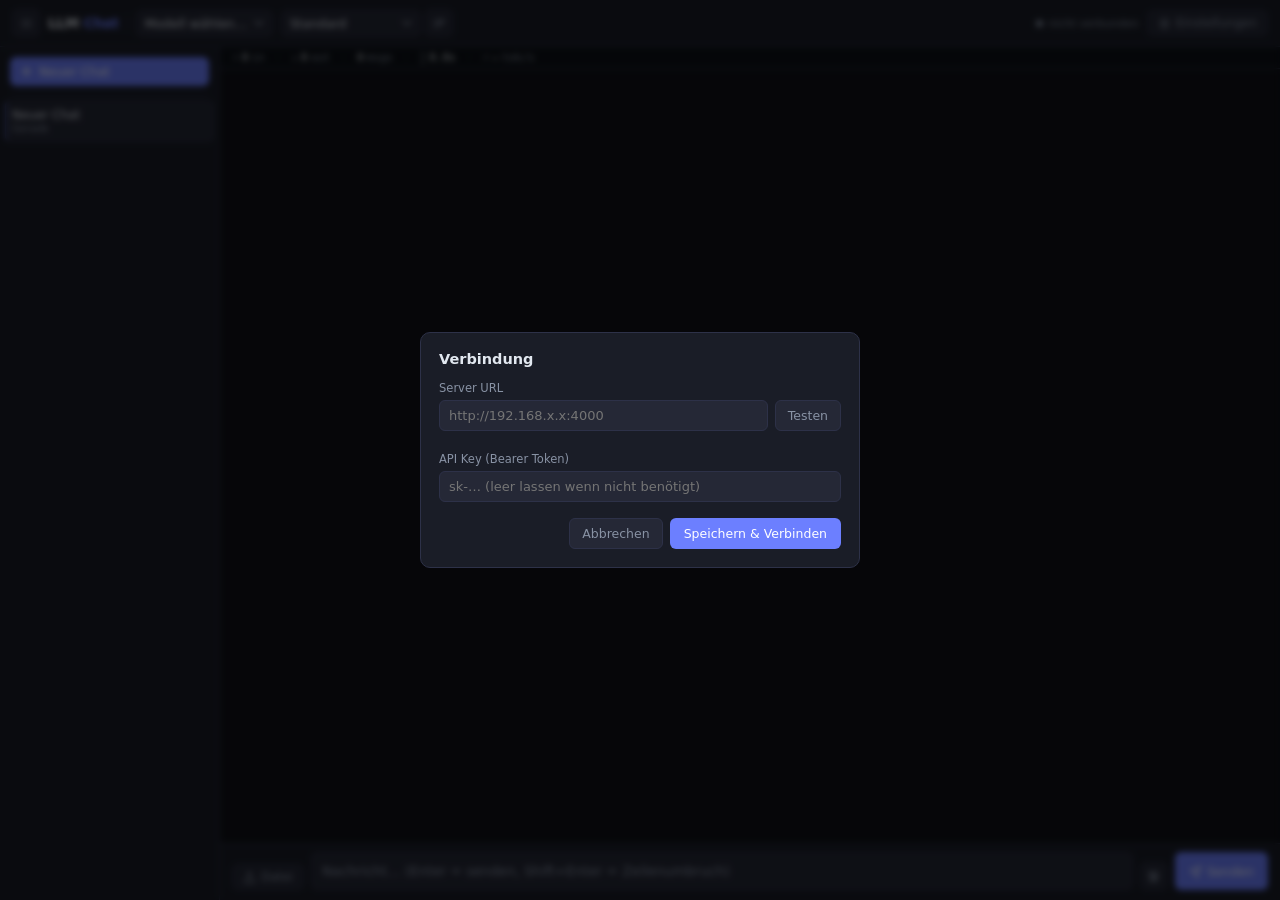
==== commit 7201c230: "Make file upload button more visible (add text label) Replace small icon-only button with labeled bu" ====
--- a/local-llm-chat.html
+++ b/local-llm-chat.html
@@ -260,8 +260,9 @@
     <div class="input-area">
       <div class="files-row hidden" id="files-row"></div>
       <div class="input-row">
-        <button class="icon-btn" id="upload-btn" title="Datei anhängen (oder Drag & Drop)">
+        <button class="hdr-btn" id="upload-btn" title="Datei anhängen">
           <svg viewBox="0 0 16 16" fill="none" stroke="currentColor" stroke-width="1.5" stroke-linecap="round"><path d="M14 10v2.5A1.5 1.5 0 0 1 12.5 14h-9A1.5 1.5 0 0 1 2 12.5V10"/><path d="M8 2v8M5 5l3-3 3 3"/></svg>
+          Datei
         </button>
         <input type="file" id="file-input" multiple
           accept=".txt,.md,.py,.js,.ts,.jsx,.tsx,.json,.csv,.xml,.html,.css,.java,.c,.cpp,.go,.rs,.rb,.php,.sql,.yaml,.yml,.toml,.sh,.log,.conf,.ini,image/*"
